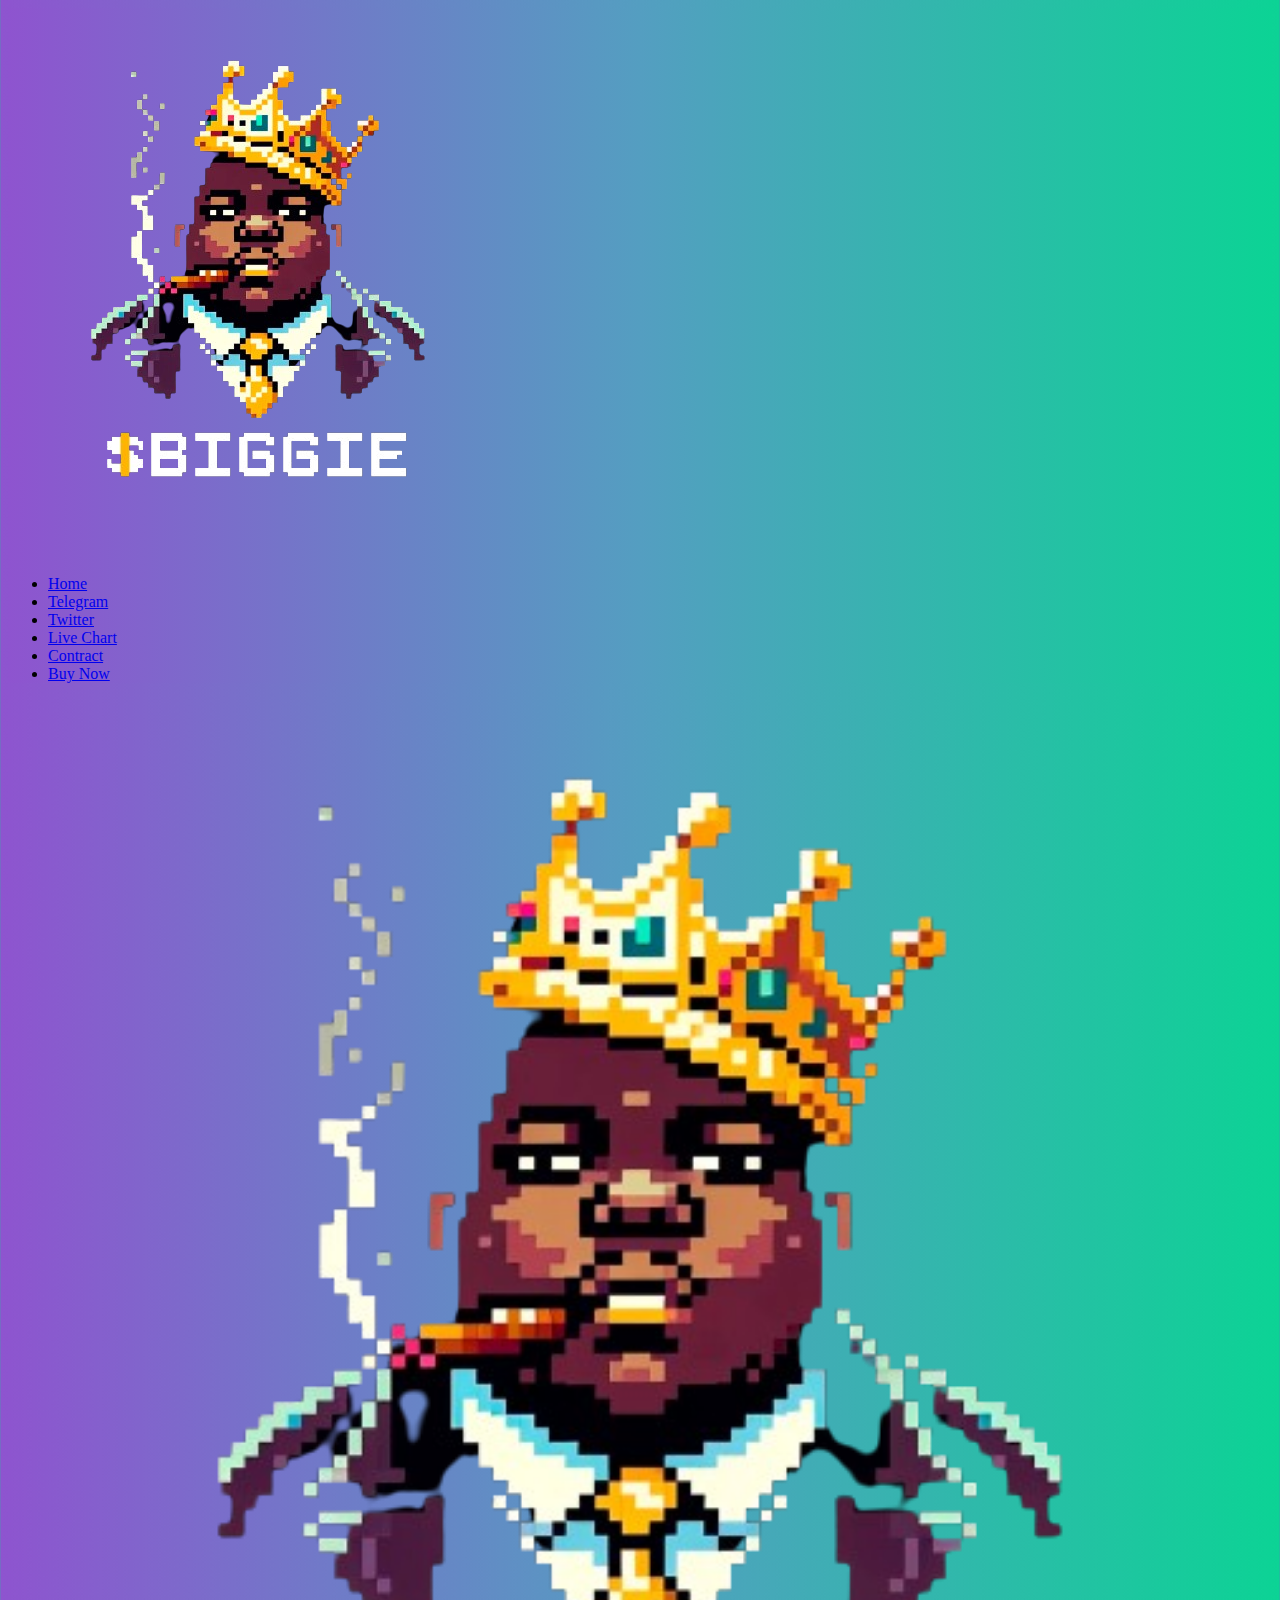
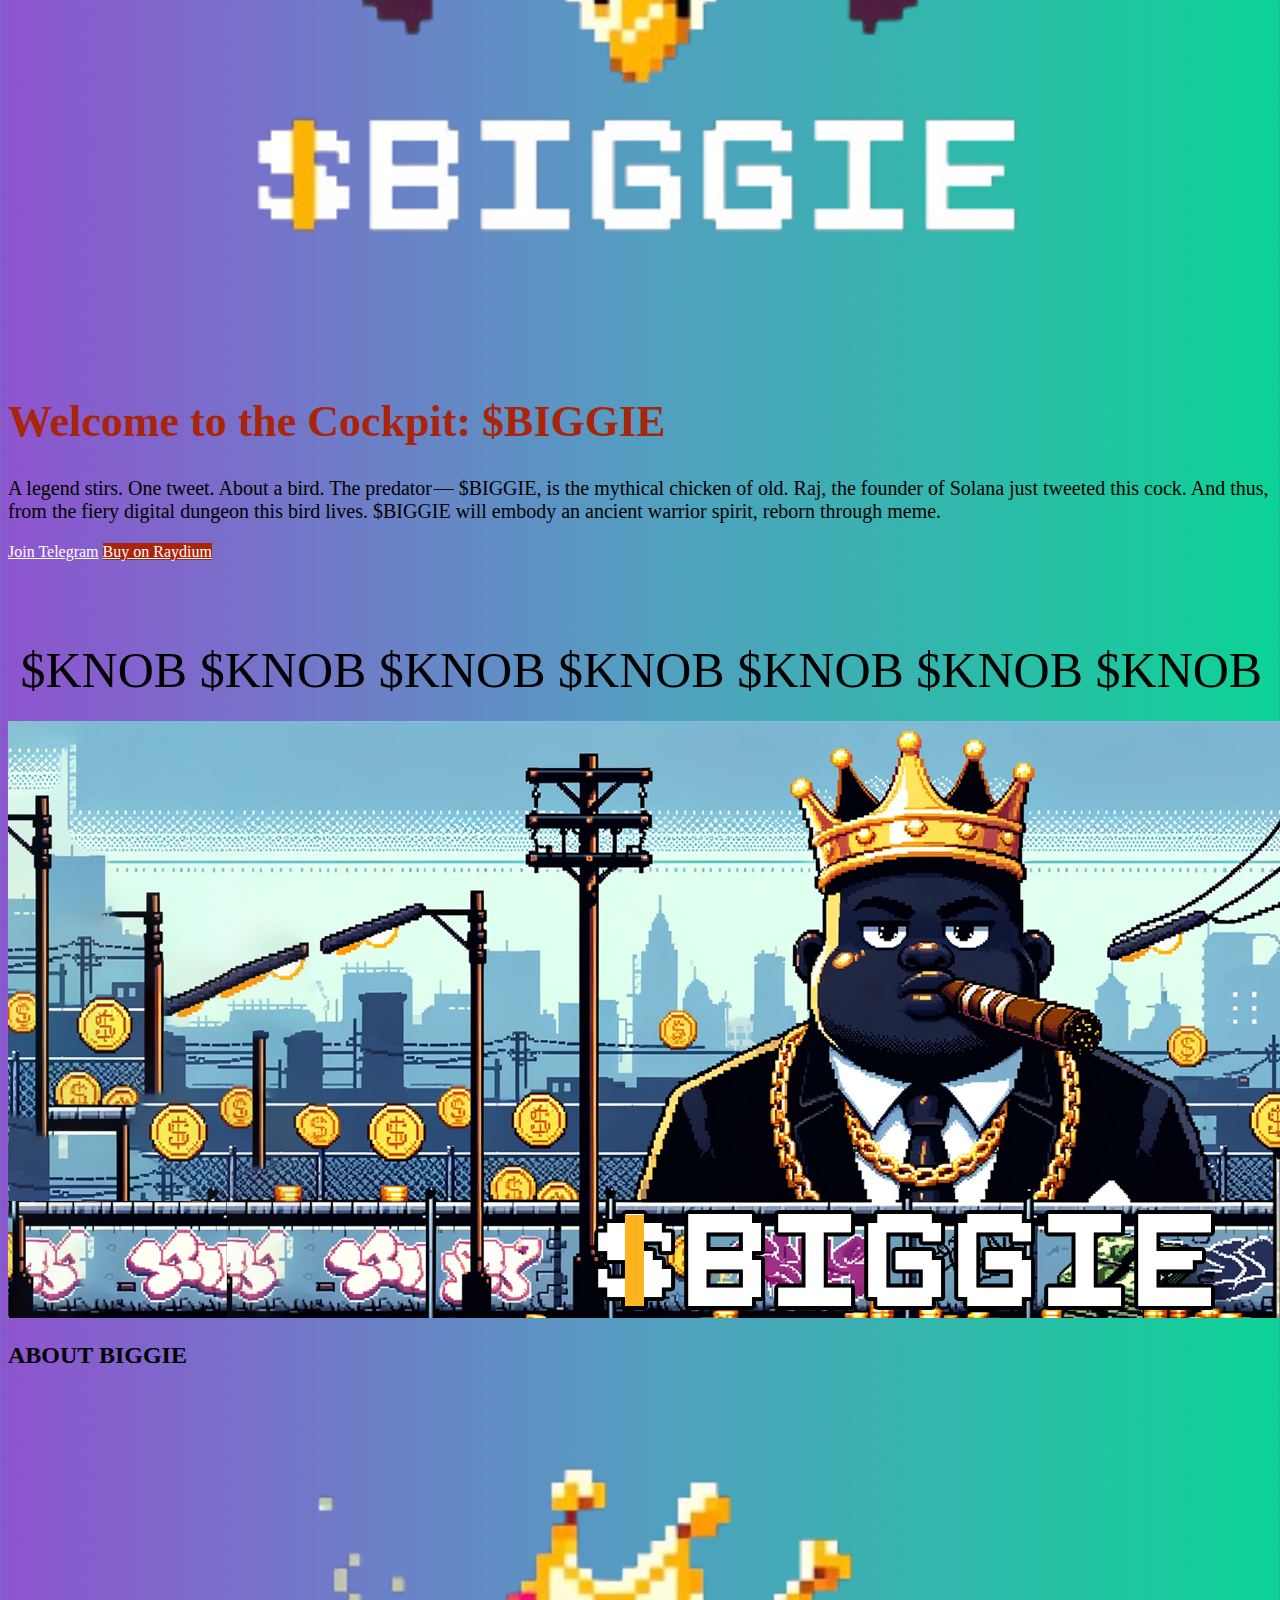
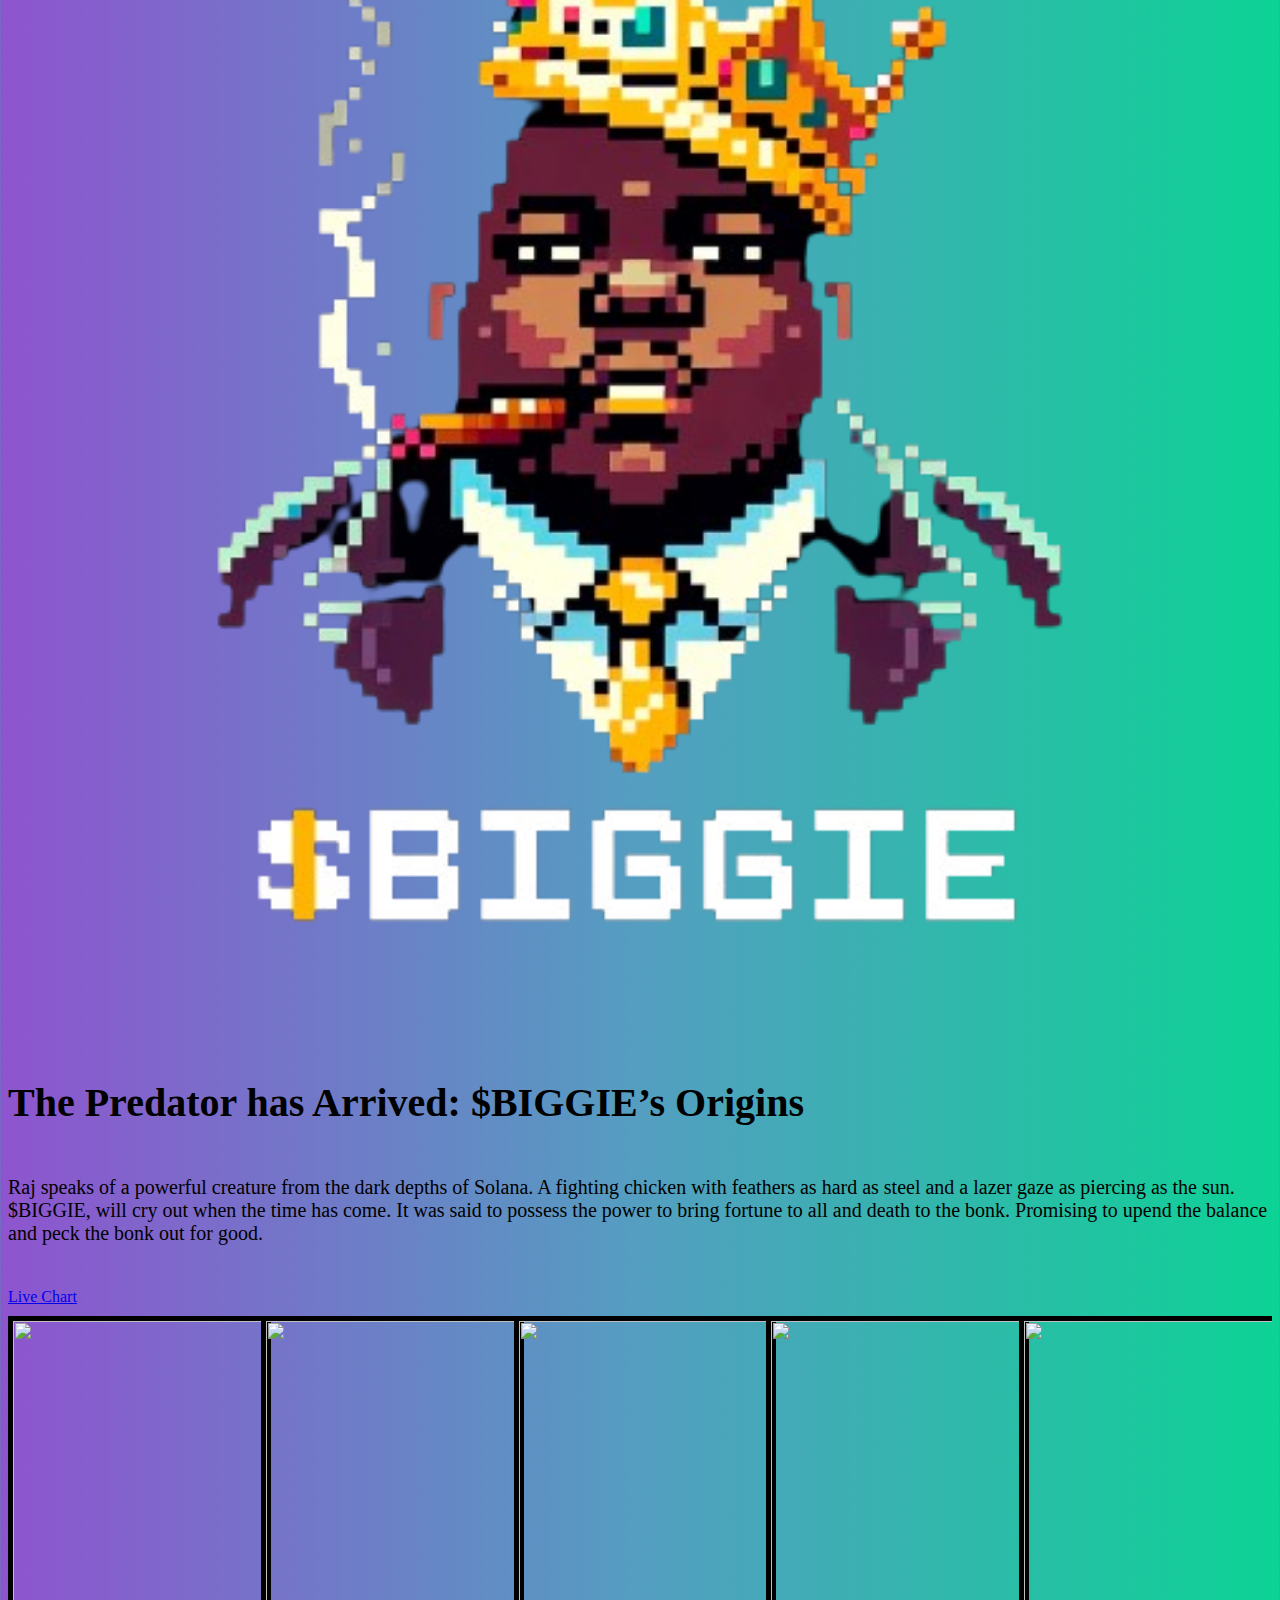
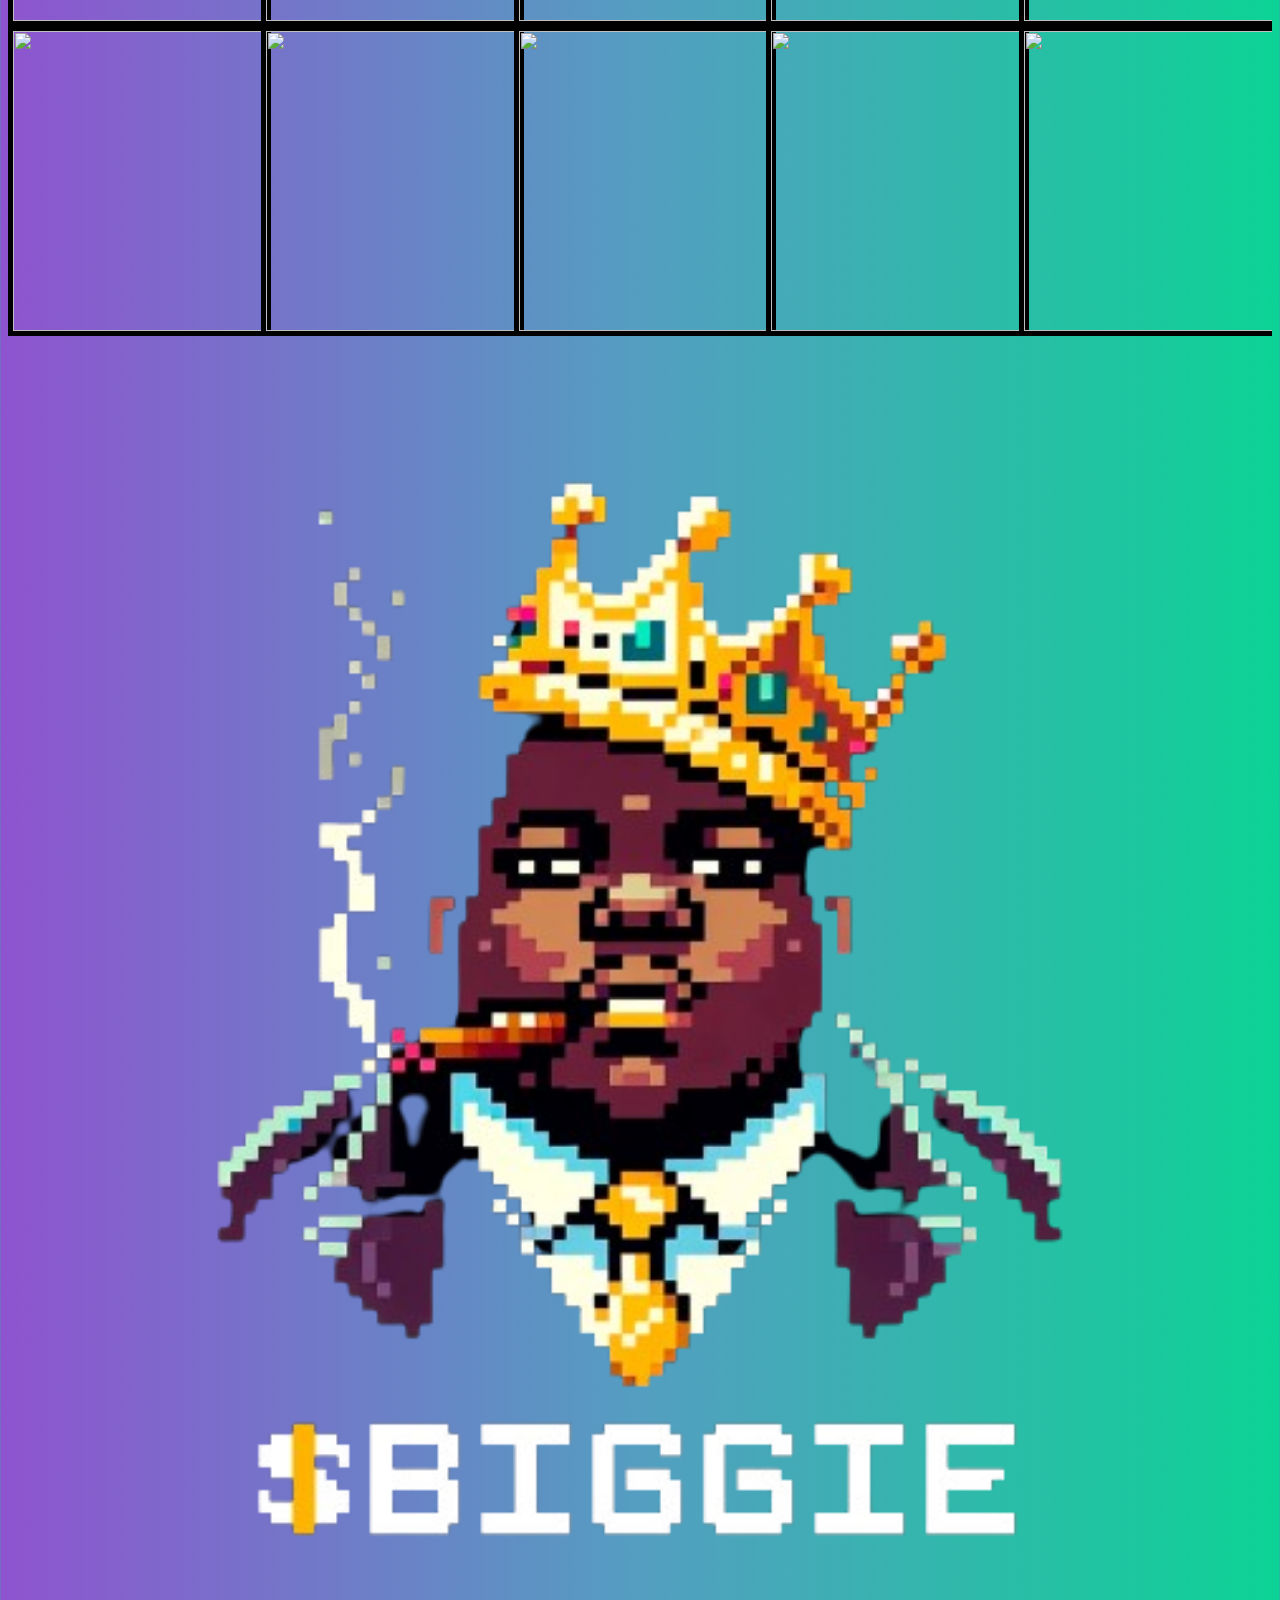
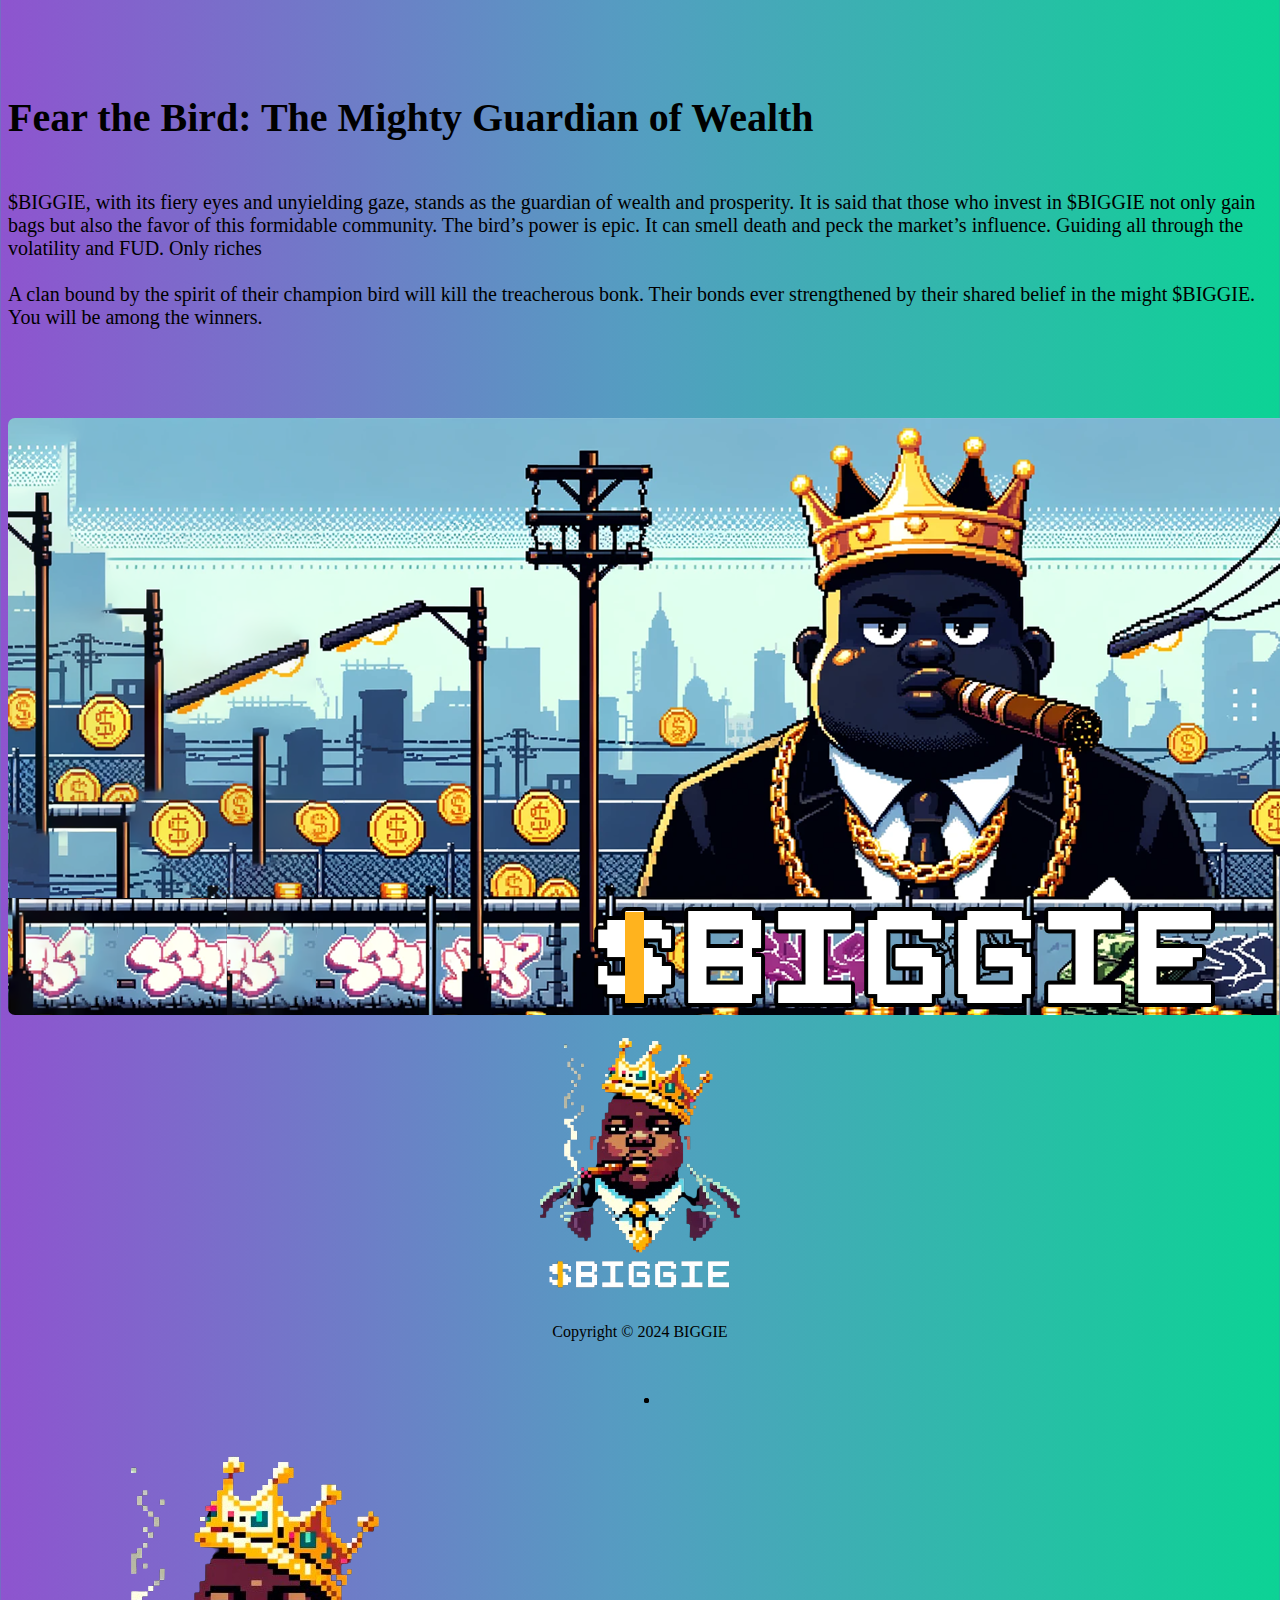
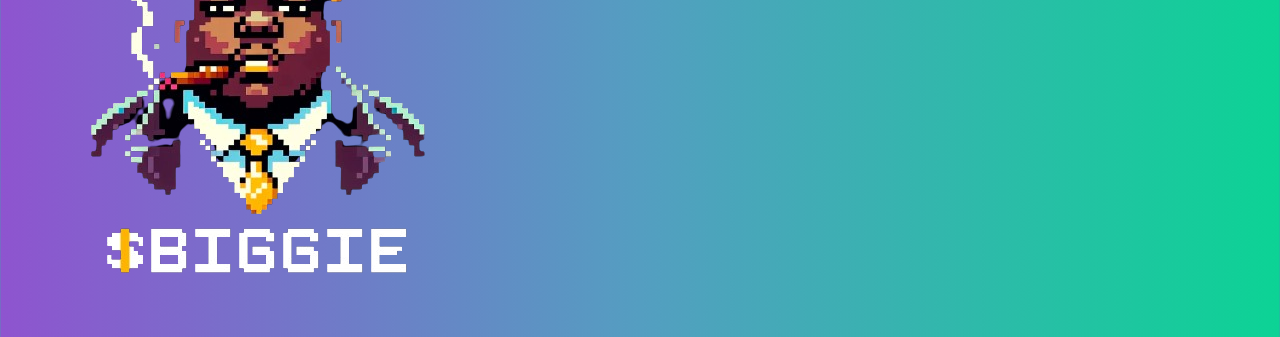
==== index.html @ 3f7ea591 "new biggie" ====
<!DOCTYPE html>
<html class="js">



<!-- Mirrored from www.knobcock.meme/ by HTTrack Website Copier/3.x [XR&CO'2014], Mon, 15 Jan 2024 01:31:18 GMT -->
<!-- Added by HTTrack --><meta http-equiv="content-type" content="text/html;charset=utf-8" /><!-- /Added by HTTrack -->
<head>
  <meta charset="utf-8" />
  <meta name="author" content="KNOB" />
  <meta name="viewport" content="width=device-width, initial-scale=1, shrink-to-fit=no" />
  <link rel="shortcut icon" href="logo.png" />
  <title>$BIGGY</title>
  <link rel="stylesheet" href="assets/css/vendor.bundle27b227b227b2.css" />
  <link rel="stylesheet" href="assets/css/style-azalea40a340a340a3.css" id="changeTheme" />
  <link rel="stylesheet" href="assets/css/theme27b227b227b2.css" />
  <link rel="preconnect" href="https://fonts.googleapis.com/">
  <link rel="preconnect" href="https://fonts.gstatic.com/" crossorigin>
  <link href="https://fonts.googleapis.com/css2?family=Montserrat:wght@100;200;300;400;500;600;700;800&amp;display=swap"
    rel="stylesheet">
  <!-- Social Media -->
  <meta property="og:title" content="$KNOB COCK" />
  

  <meta property="og:url" content="index-2.html" />
  <meta property="og:image" content="logo.png" />
</head>

<body style="background: linear-gradient(to right, #8e54cf, #549ec1, #0cd395);" class="nk-body body-wider bg-theme">
  <style>
    .bg-fixed {
      position: fixed;
      width: 100%;
      height: 100%;
      background-size: cover;
      background-position: 50%;
      top: 0;
      right: 0;
      z-index: -1000;
      background-image: url(5605216.html);
    }
  </style>
  <!-- <div class="bg-fixed"></div> -->
  <div class="nk-wrap">
    <header class="nk-header page-header is-transparent is-sticky is-dark" id="header">
      <!-- Header @s -->
      <div style="background: linear-gradient(to right, #8e54cf, #549ec1, #0cd395);" class="header-main">
        <div class="header-container container container-xxl">
          <div class="header-wrap">
            <!-- Logo @s -->
            <div class="header-logo logo animated" data-animate="fadeInDown" data-delay=".6">
              <a class='logo-link' href='index.html' style='display: flex; gap: 10px'>
                <h1 class="title title-lg ttu animated fadep" data-animate="fadep" data-delay=".8"
                  style="visibility: visible; animation-delay: 0.8s;">
                  <img src="logo.png" />
                </h1>
              </a>
            </div>

            <!-- Menu Toogle @s -->
            <div class="header-nav-toggle">
              <a href="#" class="navbar-toggle" data-menu-toggle="header-menu">
                <div class="toggle-line">
                  <span></span>
                </div>
              </a>
            </div>

            <!-- Menu @s -->
            <div class="header-navbar animated" data-animate="fadeInDown" data-delay=".6">
              <nav class="header-menu" id="header-menu">
                <ul class="menu">
                  <li class="menu-item">
                    <a class="menu-link nav-link" href="#header">Home</a>
                  </li>

                  <li class="menu-item">
                    <a class="menu-link nav-link" target="_blank" href="https://t.me/biggiesolana">Telegram</a>
                  </li>

                  <!-- <li class="menu-item">
                      <a class="menu-link nav-link" href="#roadmap">Roadmap</a>
                    </li> -->

                  <li class="menu-item">
                    <a class="menu-link nav-link" target="_blank" href="twitterlink">Twitter</a>
                  </li>
                  <li class="menu-item">
                    <a class="menu-link nav-link" target="_blank"
                      href="chartlink">Live
                      Chart</a>
                  </li>
                  <li class="menu-item">
                    <a class="menu-link nav-link" target="_blank"
                      href="solscanlink">Contract</a>
                  </li>

                  <li class="menu-item">
                    <a class="menu-link nav-link dex" href="buylink">Buy
                      Now</a>
                  </li>
                </ul>
              </nav>
            </div>
            <!-- .header-navbar @e -->
          </div>
        </div>
      </div>

      <div class="banner banner-fs tc-light">
        <div class="nk-block nk-block-sm nk-block-header my-auto">
          <div class="container container-xxl pt-5">
            <div class="row align-items-center justify-content-center justify-content-lg-between gutter-vr-30px">
              <div class="col-lg-6 order-lg-last">
                <div class="banner-gfx banner-gfx-auto animated" data-animate="fadep" data-delay=".7">
                  <img src="logo.png" style="width:100%" />
                </div>
              </div>
              <!-- .col -->
              <div class="col-xl-6 col-lg-6 col-sm-10 text-center text-lg-left">
                <div class="banner-caption">
                  <h1 class="title title-lg ttu animated" data-animate="fadep" data-delay=".8"
                    style="font-size: 44px;color:#a8240b">
                    Welcome to the Cockpit: $BIGGIE
                  </h1>
                  <p class="lead animated" data-animate="fadep" data-delay=".9" style="font-size: 20px;">
                    A legend stirs. One tweet. About a bird. The predator — $BIGGIE, is the mythical chicken of old. Raj, the founder of Solana just tweeted this cock. And thus, from the fiery digital dungeon this bird lives. $BIGGIE will embody an ancient warrior spirit, reborn through meme.
                  </p>
                  <div class="cpn-action animated" data-animate="fadep" data-delay="1">
                    <div class="banner-btn-group">
                      <a class="btn audit-btn" href="https://t.me/biggiesolana" target="_blank" style="color:white">Join
                        Telegram</a>
                      <a class="btn wp-btn" href="buylink" target="_blank" style="background-color: #a8240b;color:white">Buy on
                        Raydium</a>
                    </div>
                  </div>

                </div>
              </div>
              <!-- .col -->
            </div>
            <!-- .row -->
          </div>
        </div>


        <!-- Place Particle Js -->
        <!-- <div
            id="particles-bg"
            class="particles-container is-fixed particles-bg op-20"
          ></div> -->
      </div>
    </header>
    <style>
      .marquee5 {
        position: relative;
        width: 100%;
        max-width: 100%;
        height: 5rem;
        overflow-x: hidden;
        margin-top: 80px;
      }

      .track {
        position: absolute;
        white-space: nowrap;
        will-change: transform;
        animation: marquee5 8s linear infinite;
      }

      @keyframes marquee5 {
        from {
          transform: translateX(0);
        }

        to {
          transform: translateX(-50%);
        }
      }
    </style>
    <style>
      @keyframes marquee {
        0% {
          transform: translateX(0);
        }

        100% {
          transform: translateX(-100%);
        }
      }

      @media (max-width: 1024px) {
        @keyframes marquee {
          0% {
            transform: translateX(0);
          }

          100% {
            transform: translateX(-125%);
          }
        }
      }

      @media (max-width: 768px) {
        @keyframes marquee {
          0% {
            transform: translateX(0);
          }

          100% {
            transform: translateX(-250%);
          }
        }
      }

      #marquee {
        padding: 0px 0;
        width: 100%;
      }

      #marquee .view {
        overflow: hidden;
        width: 100%;
      }

      #marquee .pic-container {
        display: flex;
        animation: marquee 30s infinite linear;
      }

      #marquee .pic-container .pic {
        flex-basis: 20%;
        flex-shrink: 0;
      }

      @media (max-width: 1024px) {
        #marquee .pic-container .pic {
          flex-basis: 25%;
        }
      }

      @media (max-width: 768px) {
        #marquee .pic-container .pic {
          flex-basis: 50%;
        }
      }

      #marquee img {
        width: 100%;
        vertical-align: middle;
      }

      @keyframes marquee1 {
        0% {
          transform: translateX(-100%);
        }

        100% {
          transform: translateX(0);
        }
      }

      @media (max-width: 1024px) {
        @keyframes marquee1 {
          0% {
            transform: translateX(-125%);
          }

          100% {
            transform: translateX(0);
          }
        }
      }

      @media (max-width: 768px) {
        @keyframes marquee1 {
          0% {
            transform: translateX(-250%);
          }

          100% {
            transform: translateX(0);
          }
        }
      }

      #marquee1 {
        padding: 0px 0;
        width: 100%;
      }

      #marquee1 .view {
        overflow: hidden;
        width: 100%;
      }

      #marquee1 .pic-container {
        display: flex;
        animation: marquee1 30s infinite linear;
      }

      #marquee1 .pic-container .pic {
        flex-basis: 20%;
        flex-shrink: 0;
      }

      @media (max-width: 1024px) {
        #marquee1 .pic-container .pic {
          flex-basis: 25%;
        }
      }

      @media (max-width: 768px) {
        #marquee1 .pic-container .pic {
          flex-basis: 50%;
        }
      }

      #marquee1 img {
        width: 100%;
        vertical-align: middle;
      }
    </style>
    <div class="row">
      <div class="col-12 skate">
        <div class="marquee5">
          <div class="track">
            <div class="content" style="font-family: Quicksand;font-size: 50px;">
              &nbsp;$KNOB $KNOB $KNOB $KNOB $KNOB
              $KNOB $KNOB $KNOB
              $KNOB
              $KNOB $KNOB $KNOB $KNOB $KNOB $KNOB $KNOB $KNOB $KNOB $KNOB $KNOB $KNOB
              $KNOB $KNOB $KNOB $KNOB $KNOB</div>
          </div>
        </div>
      </div>
    </div>
    <center>
      <img src="lo.jpg" />
    </center>
    <main class="nk-pages tc-light">
      <!-- // -->
      <section class="section" id="community">
        <div class="container">
          <div class="row justify-content-center text-center">
            <div class="col-lg-6">
              <div class="section-head section-head-s2">
                <h2 class="title title-xl animated fadeInUp" data-animate="fadeInUp" data-delay="0.1"
                  title="KNOW BIGGIE" style="visibility: visible; animation-delay: 0.1s">
                  ABOUT BIGGIE
                </h2>
              </div>
            </div>
          </div>
        </div>

        <div class="container container-xxl">
          <div class="nk-block">
            <div class="tab-content">
              <div class="tab-pane fade active show" id="tab-1-1">
                <div class="row align-items-center justify-content-between gutter-vr-40px">
                  <div class="col-lg-6 order-lg-last">
                    <div class="nk-block-img  animated fadeInUp" data-animate="fadeInUp" data-delay="0.2"
                      style="visibility: visible; animation-delay: 0.2s">
                      <!-- .circle-animation -->
                      
                      <img class="" src="./logo.png" style="
                            width: 100%;
                            margin: 0 auto;
                            display: flex;
                            align-items: center;
                            border-radius: 7px;
                            justify-content: center;
                          " alt="" />
                    </div>
                  </div>
                  <div class="col-lg-6">
                    <div class="nk-block-text mgb-m30">
                      <div class="feature feature-inline feature-middle animated fadeInUp" data-animate="fadeInUp"
                        data-delay="0.3" style="
                            visibility: visible;
                            animation-delay: 0.3s;
                            margin-bottom: 10px;
                          ">
                        <div class="feature-text" style="font-size: 20px;">
                          <p style="font-size: 20px !important">
                          <h1>The Predator has Arrived: $BIGGIE’s Origins</h1>
                          <br />
                          Raj speaks of a powerful creature from the dark depths of Solana. A fighting chicken with feathers as hard as steel and a lazer gaze as piercing as the sun. $BIGGIE, will cry out when the time has come. It was said to possess the power to bring fortune to all and death to the bonk. Promising to upend the balance and peck the bonk out for good.
                          <br /><br />


                          </p>
                        </div>
                      </div>







                      <div class="feature feature-inline feature-middle animated fadeInUp" data-animate="fadeInUp"
                        data-delay="0.3" style="
                            visibility: visible;
                            animation-delay: 0.3s;
                            margin-bottom: 10px;
                          ">
                        <div class="feature-text">

                          <a class="btn" href="chartlink" target="_blank">Live Chart</a>
                        </div>
                      </div>
                    </div>
                  </div>
                </div>
              </div>
            </div>
          </div>
        </div>
        <!-- .container -->
      </section>

      <section id="marquee">
        <div class="view">
          <div class="pic-container">
            <div class="pic">
              <img src="image/1.jpg" style="height: 300px;border: 5px solid black;" alt="" />
            </div>
            <div class="pic">
              <img src="image/2.jpg" style="height: 300px;border: 5px solid black;" alt="" />
            </div>
            <div class="pic">
              <img src="image/3.jpg" style="height: 300px;border: 5px solid black;" alt="" />
            </div>
            <div class="pic">
              <img src="image/4.jpg" style="height: 300px;border: 5px solid black;" alt="" />
            </div>
            <div class="pic">
              <img src="image/5.jpeg" style="height: 300px;border: 5px solid black;" alt="" />
            </div>
            <div class="pic">
              <img src="image/6.jpg" style="height: 300px;border: 5px solid black;" alt="" />
            </div>
            <div class="pic">
              <img src="image/7.jpg" style="height: 300px;border: 5px solid black;" alt="" />
            </div>
            <div class="pic">
              <img src="image/8.jpg" style="height: 300px;border: 5px solid black;" alt="" />
            </div>
            <div class="pic">
              <img src="pp.png" style="height: 300px;border: 5px solid black;" alt="" />
            </div>
            <div class="pic">
              <img src="hon.jpg" style="height: 300px;border: 5px solid black;" alt="" />
            </div>
          </div>
        </div>
      </section>
      <section id="marquee1">
        <div class="view">
          <div class="pic-container">
            <div class="pic">
              <img src="image/11.jpg" style="height: 300px;border: 5px solid black;" alt="" />
            </div>
            <div class="pic">
              <img src="image/12.jpg" style="height: 300px;border: 5px solid black;" alt="" />
            </div>
            <div class="pic">
              <img src="image/13.jpg" style="height: 300px;border: 5px solid black;" alt="" />
            </div>
            <div class="pic">
              <img src="image/14.jpg" style="height: 300px;border: 5px solid black;" alt="" />
            </div>
            <div class="pic">
              <img src="image/15.jpg" style="height: 300px;border: 5px solid black;" alt="" />
            </div>
            <div class="pic">
              <img src="image/16.jpg" style="height: 300px;border: 5px solid black;" alt="" />
            </div>
            <div class="pic">
              <img src="image/17.jpg" style="height: 300px;border: 5px solid black;" alt="" />
            </div>
            <div class="pic">
              <img src="image/18.jpg" style="height: 300px;border: 5px solid black;" alt="" />
            </div>
            <div class="pic">
              <img src="image/19.jpg" style="height: 300px;border: 5px solid black;" alt="" />
            </div>
            <div class="pic">
              <img src="image/20.jpg" style="height: 300px;border: 5px solid black;" alt="" />
            </div>
          </div>
        </div>
      </section>
      <section class="section" id="community">
        <div class="container">
          <div class="row justify-content-center text-center">
            <div class="col-lg-6">
              <div class="section-head section-head-s2">
                <h2 class="title title-xl animated fadeInUp" data-animate="fadeInUp" data-delay="0.1"
                  title="$KNOB X SOLANA" style="visibility: visible; animation-delay: 0.1s">
                  &nbsp;
                </h2>
              </div>
            </div>
          </div>
        </div>

        <div class="container container-xxl">
          <div class="nk-block">
            <div class="tab-content">
              <div class="tab-pane fade active show" id="tab-1-1">
                <div class="row align-items-center justify-content-between gutter-vr-40px">
                  <div class="col-lg-6">
                    <div class="nk-block-img  animated fadeInUp" data-animate="fadeInUp" data-delay="0.2"
                      style="visibility: visible; animation-delay: 0.2s">
                      <!-- .circle-animation -->
                      <img class="" src="loo.jpg" style="
                                                          width: 100%;
                                                          margin: 0 auto;
                                                          display: flex;
                                                          align-items: center;
                                                          justify-content: center;
                                                        " alt="" />
                    </div>
                  </div>
                  <div class="col-lg-6">
                    <div class="nk-block-text mgb-m30">
                      <div class="feature feature-inline feature-middle animated fadeInUp" data-animate="fadeInUp"
                        data-delay="0.3" style="
                                    visibility: visible;
                                    animation-delay: 0.3s;
                                    margin-bottom: 10px;
                                  ">
                        <div class="feature-text" style="font-size: 20px;">
                          <p style="font-size: 20px !important">
                          <h1>Fear the Bird: The Mighty Guardian of Wealth</h1>
                          <br />
                          $BIGGIE, with its fiery eyes and unyielding gaze, stands as the guardian of wealth and prosperity. It is said that those who invest in $BIGGIE not only gain bags but also the favor of this formidable community. The bird’s power is epic. It can smell death and peck the market’s influence. Guiding all through the volatility and FUD. Only riches
                          <br /><br />
                          A clan bound by the spirit of their champion bird will kill the treacherous bonk. Their bonds ever strengthened by their shared belief in the might $BIGGIE. You will be among the winners.
                          <br /><br />
                         
                          <br /><br />


                          </p>
                        </div>
                      </div>








                    </div>
                  </div>

                </div>
              </div>
            </div>
          </div>
        </div>
        <!-- .container -->
      </section>


      <div>
        <div class="container">
          <center>
            <img style="border-radius: 7px;" src="BONK%20PRE.webp" alt="">
          </center>
        </div>
      </div>
      <style>
        @media (max-width: 767px) {
          .number-count {
            text-align: center;
          }
        }

        .number-count {
          height: 60px;
          width: 60px;
          background-color: rgb(88 102 141 / 20%);
          border-radius: 50%;
          margin: 0 auto 25px;
          color: #000002;
          font-size: 20px;
          line-height: 60px;
          text-align: center;
        }
      </style>




      <!-- // -->
    </main>

    <footer class="nk-footer-bar section section-s tc-light">
      <center>
        <img src="logo.png" style="width:300px" />
      </center>
      <center style="color: black">Copyright © 2024 BIGGIE</center>
      <center>
        <div class="nk-block nk-block-actions">
          <div class="container container-xxl">
            <div class=""
              style="text-align: center;justify-content: center;display: flex;align-items: center;width: 100%;">

              <div class="col-sm-12" style="display:flex;align-items: start;justify-content: flex-start;"
                style="text-align: center;justify-content: center;display: flex;align-items: center;width: 100%;">
                <ul class="social-links social-links-s2 justify-content-center animated fadep"
                  style="text-align: center;justify-content: center;display: flex;align-items: center;width: 100%;margin-top: 50px;"
                  data-animate="fadep" data-delay="1" style="visibility: visible; animation-delay: 1s">
                  <li>
                    <a href="twitterlink" target="_blank"><em class="fab fa-twitter"></em></a>
                  </li>

                  <li>
                    <a href="https://t.me/biggiesolana" target="_blank"><em class="fab fa-telegram"></em></a>
                  </li>


                </ul>
              </div>
            </div>
          </div>
        </div>
      </center>
    </footer>

    <!-- <div class="nk-ovm nk-ovm-repeat nk-ovm-fixed shape-i">
        <div class="ovm-line"></div>
      </div> -->
  </div>

  <!-- preloader -->
  <div class="preloader preloader-alt no-split">
    <span class="spinner spinner-alt"><img class="spinner-brand" src="logo.png" style="border-radius: 50%;"
        alt="" /></span>
  </div>

  <!-- JavaScript -->
  <script src="assets/js/jquery.bundle0643064306430643.js?ver=1950"></script>
  <script src="assets/js/scripts0643064306430643.js?ver=1950"></script>
  <script src="assets/js/charts0643064306430643.js?ver=1950"></script>
</body>


<!-- Mirrored from www.knobcock.meme/ by HTTrack Website Copier/3.x [XR&CO'2014], Mon, 15 Jan 2024 01:31:28 GMT -->
</html>
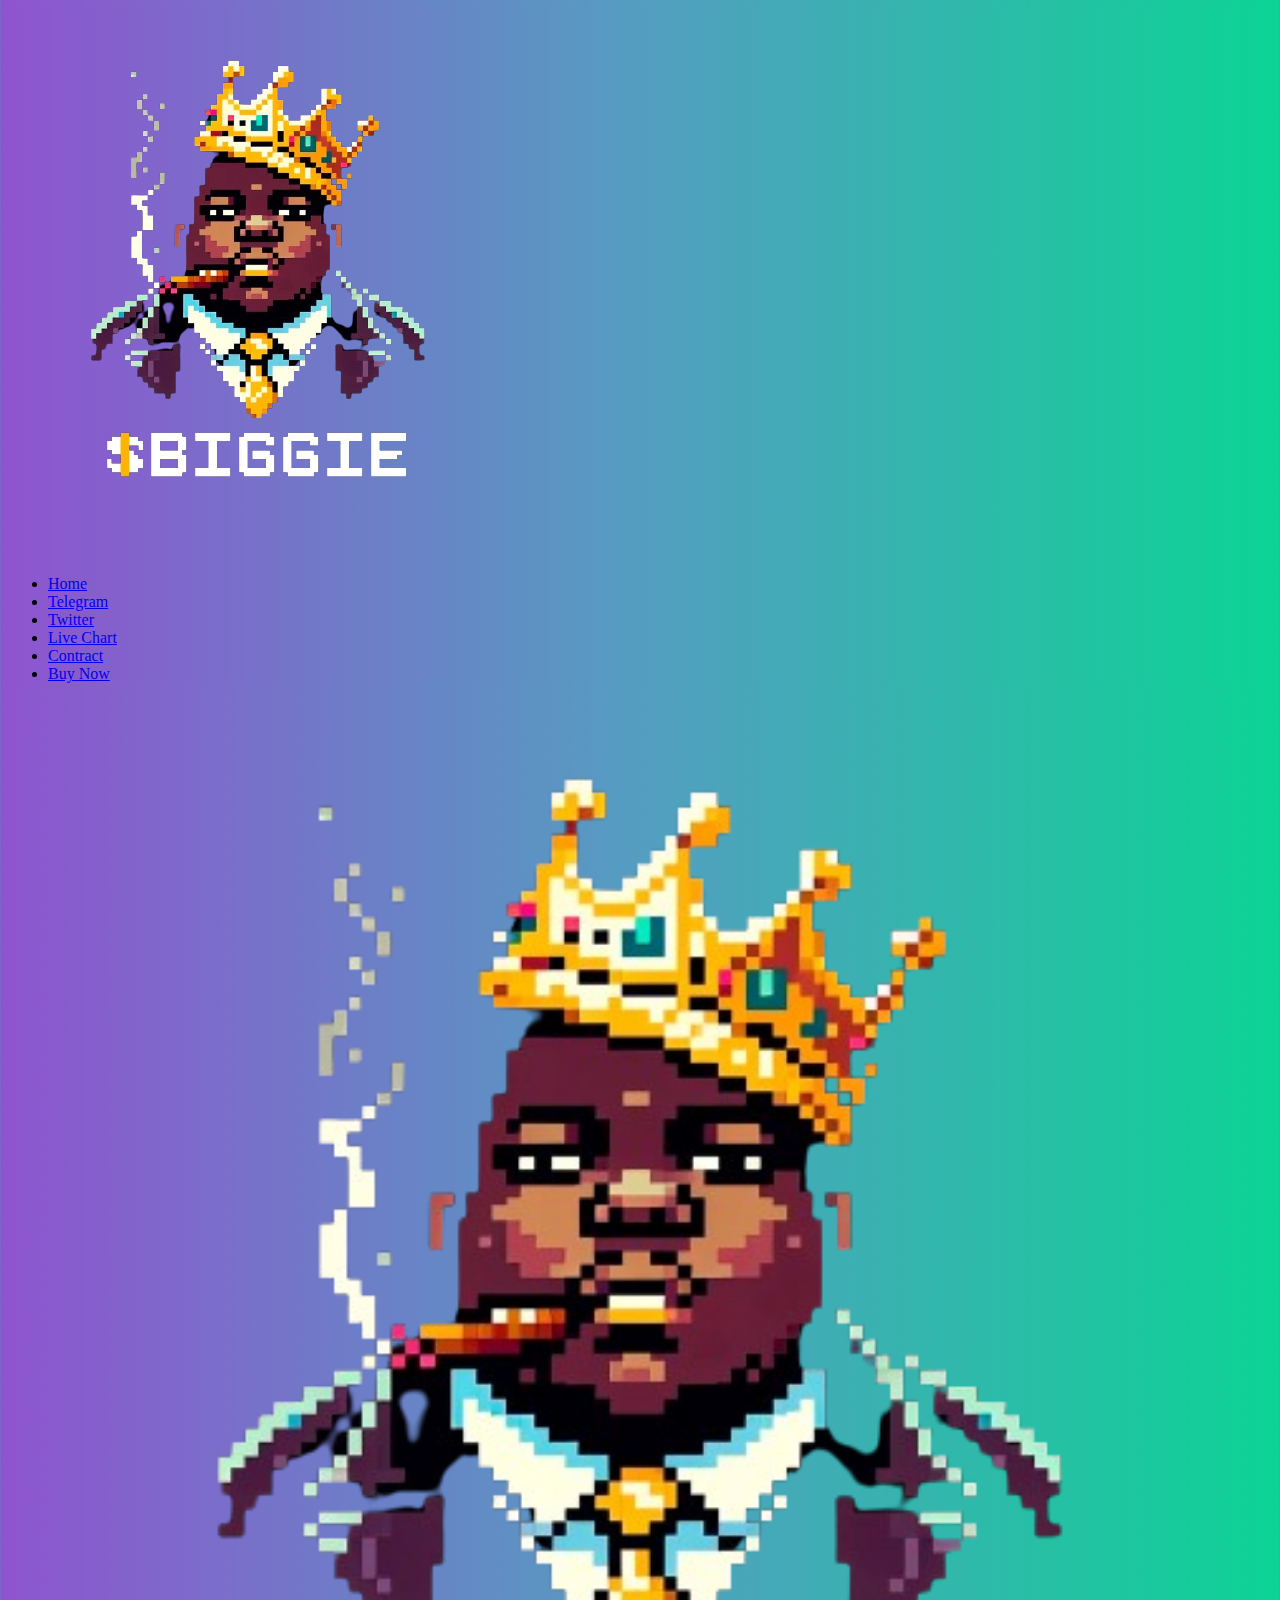
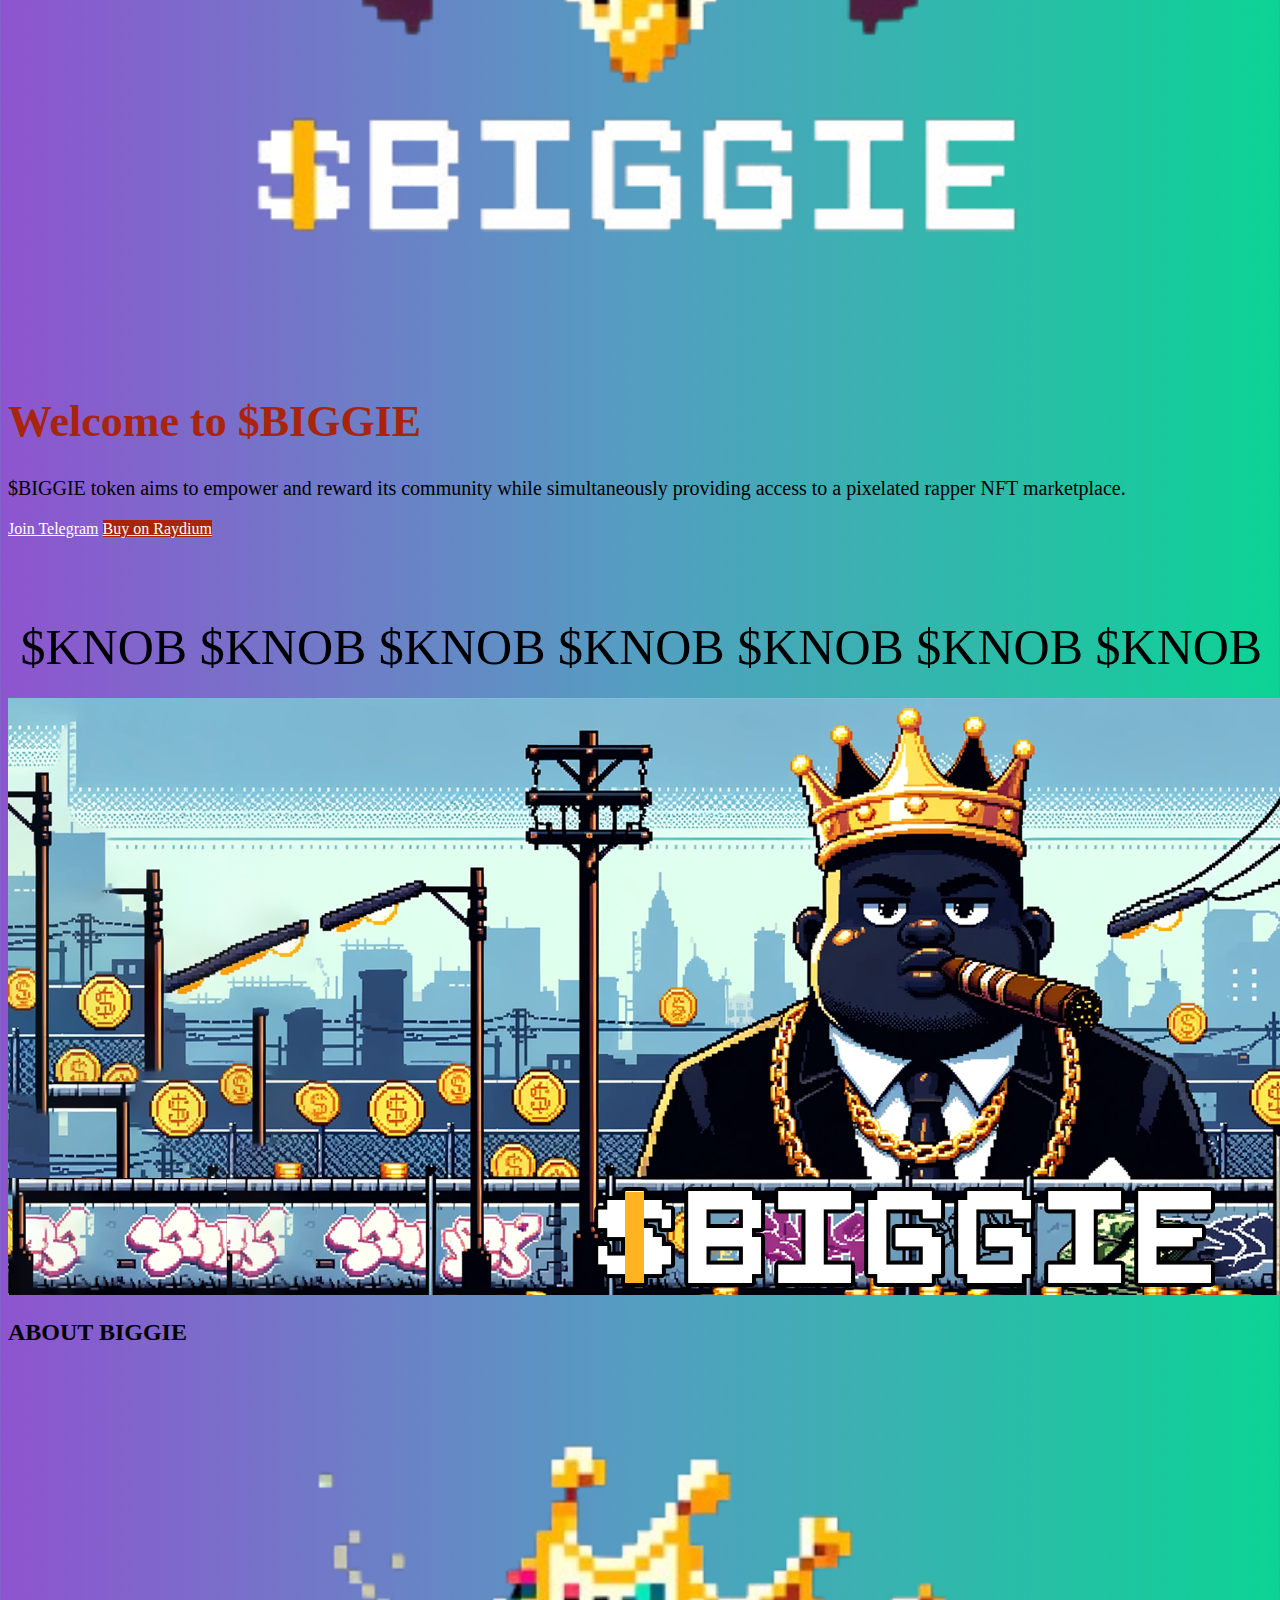
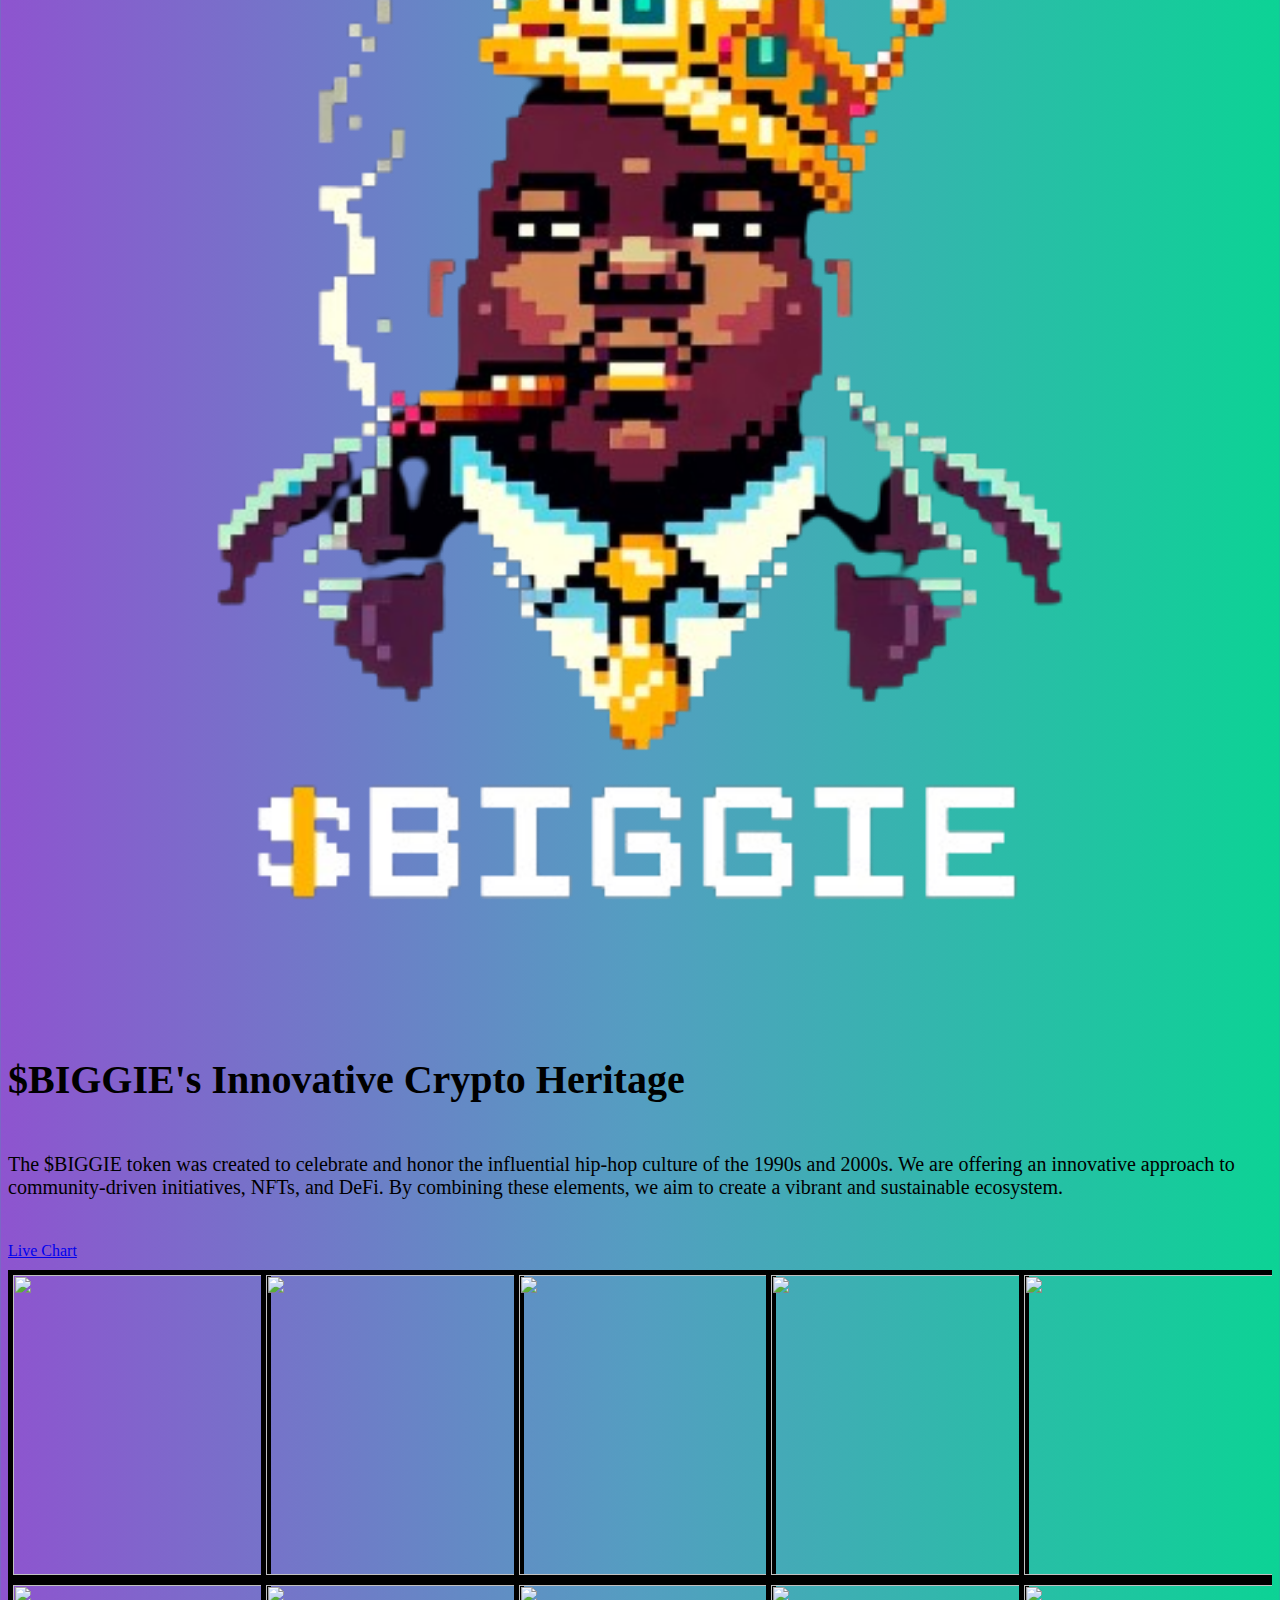
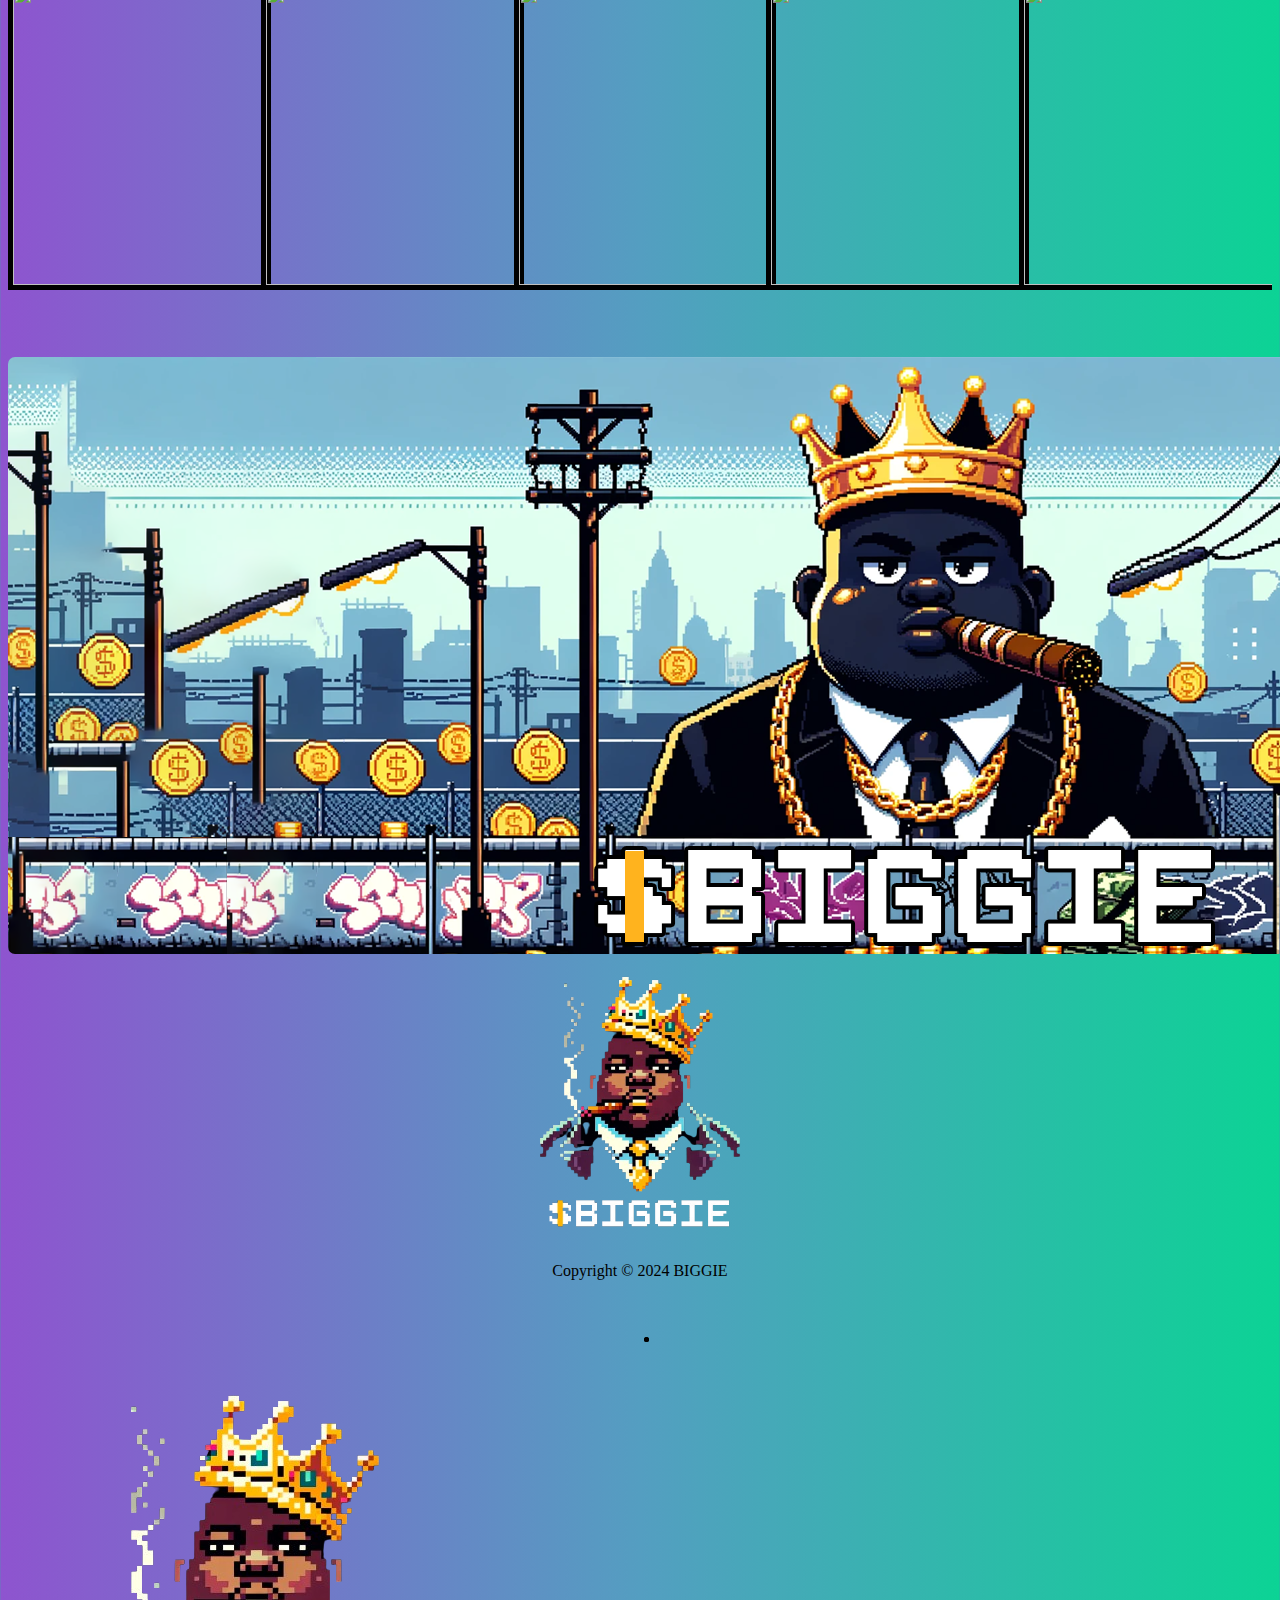
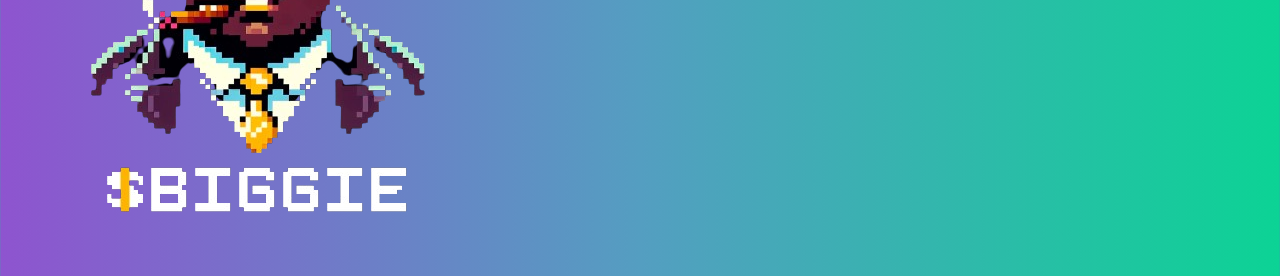
==== commit a4164ee5: "new content" ====
--- a/index.html
+++ b/index.html
@@ -121,10 +121,11 @@
                 <div class="banner-caption">
                   <h1 class="title title-lg ttu animated" data-animate="fadep" data-delay=".8"
                     style="font-size: 44px;color:#a8240b">
-                    Welcome to the Cockpit: $BIGGIE
+                    Welcome to $BIGGIE
                   </h1>
                   <p class="lead animated" data-animate="fadep" data-delay=".9" style="font-size: 20px;">
-                    A legend stirs. One tweet. About a bird. The predator — $BIGGIE, is the mythical chicken of old. Raj, the founder of Solana just tweeted this cock. And thus, from the fiery digital dungeon this bird lives. $BIGGIE will embody an ancient warrior spirit, reborn through meme.
+                    $BIGGIE token aims to empower and reward its community while simultaneously providing access to a pixelated rapper NFT marketplace. 
+
                   </p>
                   <div class="cpn-action animated" data-animate="fadep" data-delay="1">
                     <div class="banner-btn-group">
@@ -384,9 +385,10 @@
                           ">
                         <div class="feature-text" style="font-size: 20px;">
                           <p style="font-size: 20px !important">
-                          <h1>The Predator has Arrived: $BIGGIE’s Origins</h1>
+                          <h1>$BIGGIE's Innovative Crypto Heritage</h1>
                           <br />
-                          Raj speaks of a powerful creature from the dark depths of Solana. A fighting chicken with feathers as hard as steel and a lazer gaze as piercing as the sun. $BIGGIE, will cry out when the time has come. It was said to possess the power to bring fortune to all and death to the bonk. Promising to upend the balance and peck the bonk out for good.
+                          
+The $BIGGIE token was created to celebrate and honor the influential hip-hop culture of the 1990s and 2000s. We are offering an innovative approach to community-driven initiatives, NFTs, and DeFi. By combining these elements, we aim to create a vibrant and sustainable ecosystem.
                           <br /><br />
 
 
@@ -507,7 +509,7 @@
           </div>
         </div>
 
-        <div class="container container-xxl">
+        <!-- <div class="container container-xxl">
           <div class="nk-block">
             <div class="tab-content">
               <div class="tab-pane fade active show" id="tab-1-1">
@@ -515,7 +517,7 @@
                   <div class="col-lg-6">
                     <div class="nk-block-img  animated fadeInUp" data-animate="fadeInUp" data-delay="0.2"
                       style="visibility: visible; animation-delay: 0.2s">
-                      <!-- .circle-animation -->
+                     
                       <img class="" src="loo.jpg" style="
                                                           width: 100%;
                                                           margin: 0 auto;
@@ -563,7 +565,7 @@
               </div>
             </div>
           </div>
-        </div>
+        </div> -->
         <!-- .container -->
       </section>
 
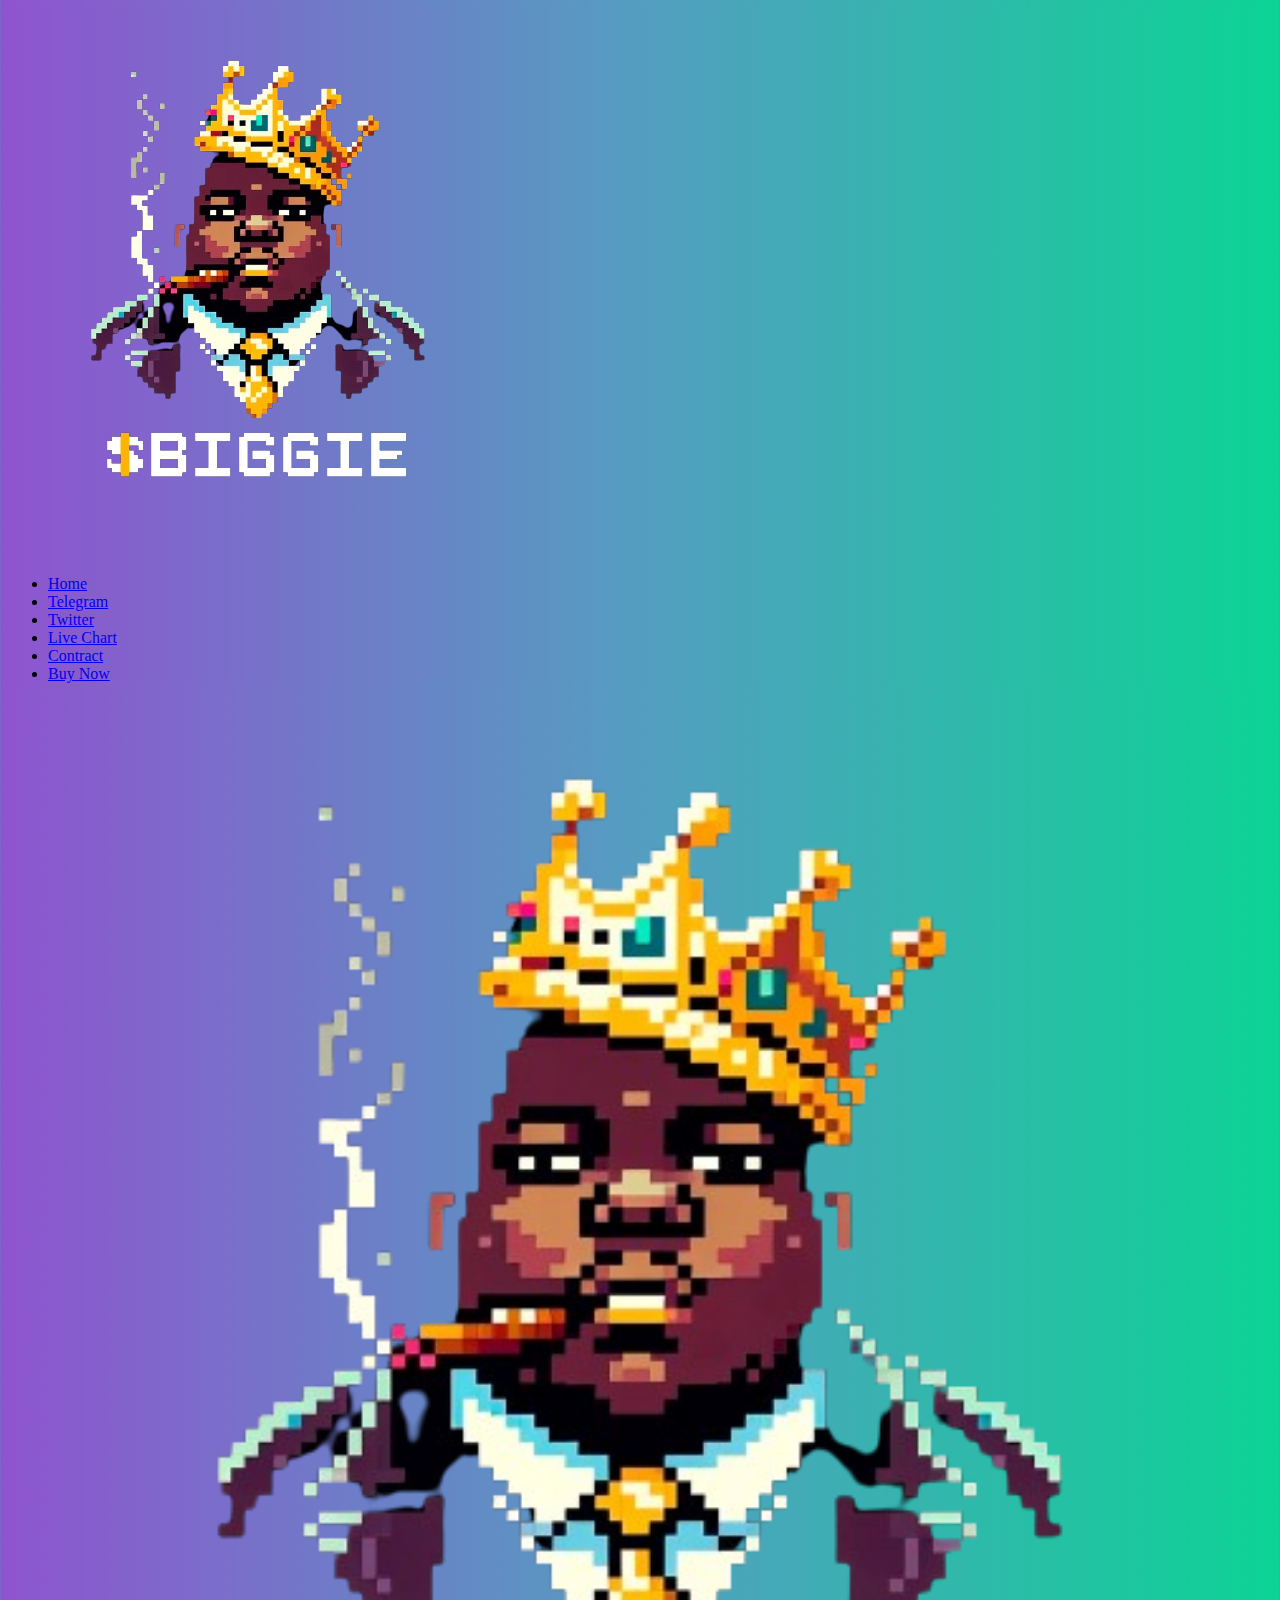
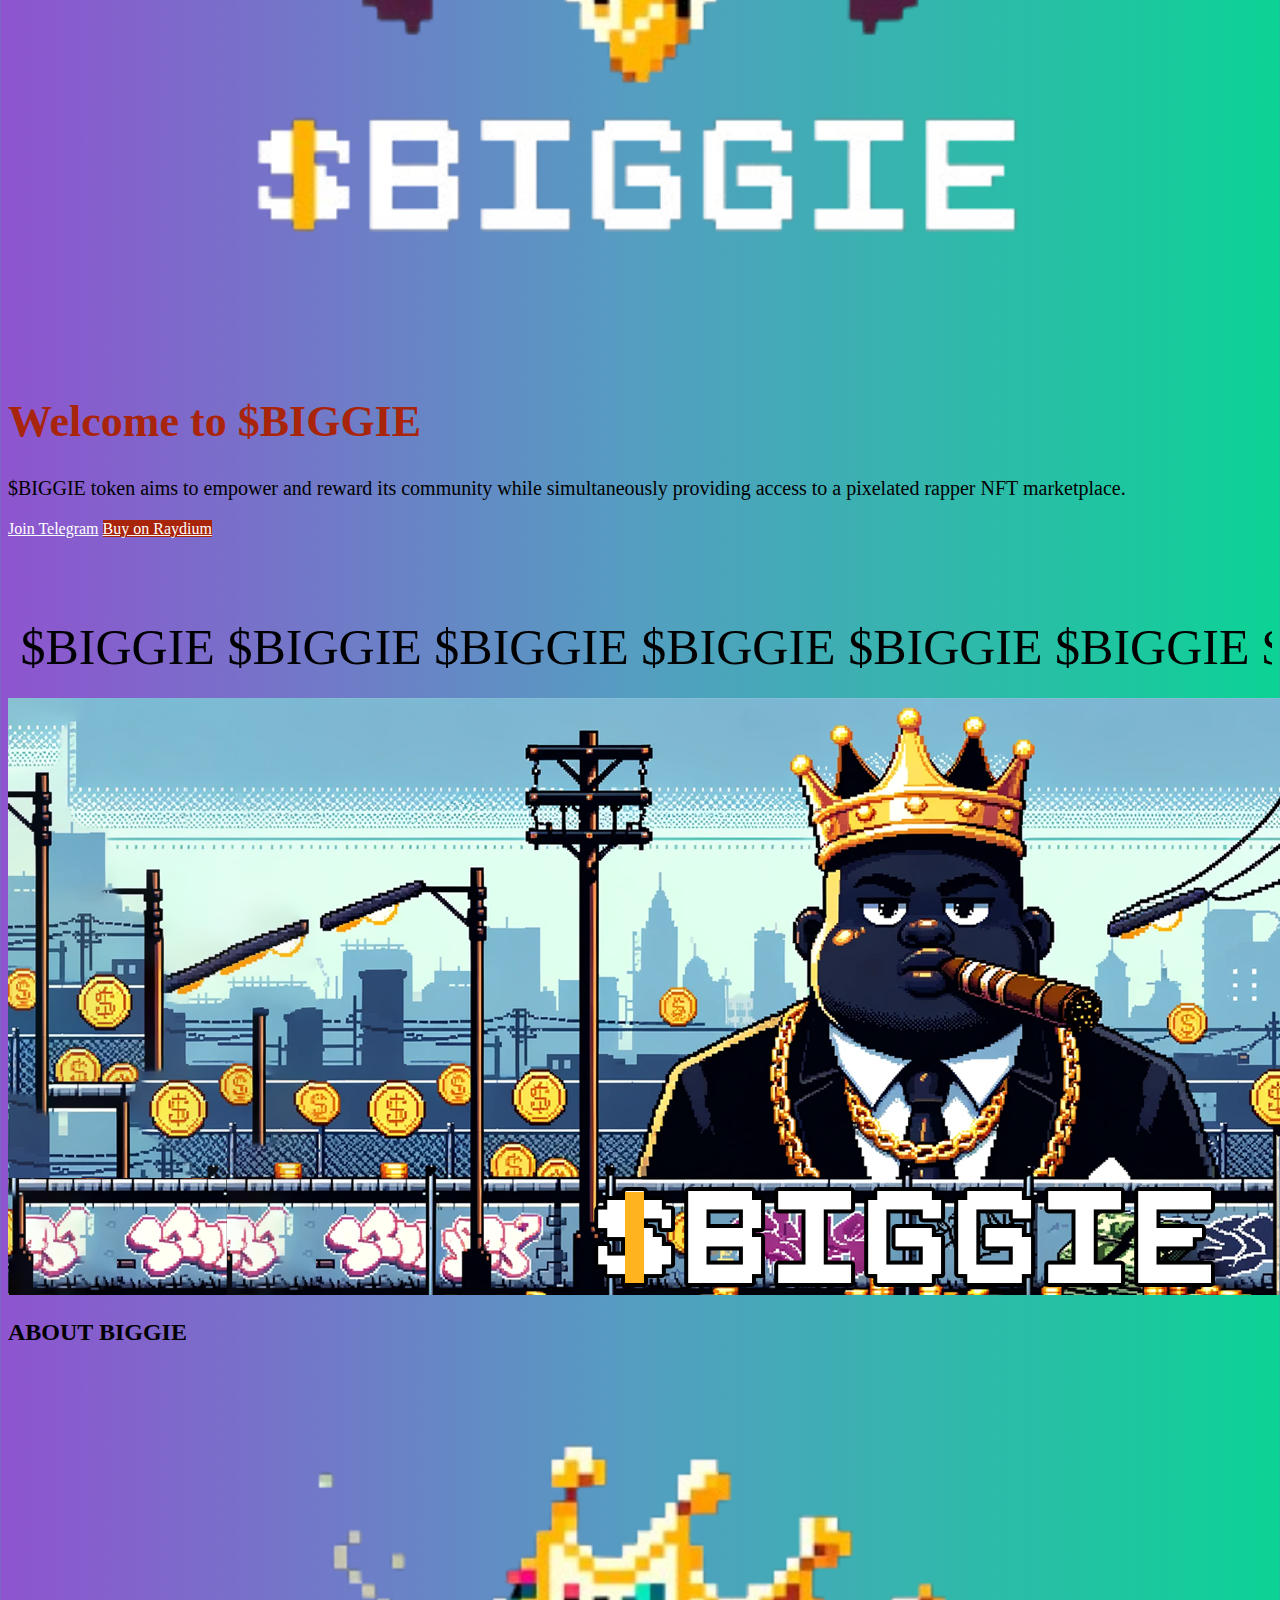
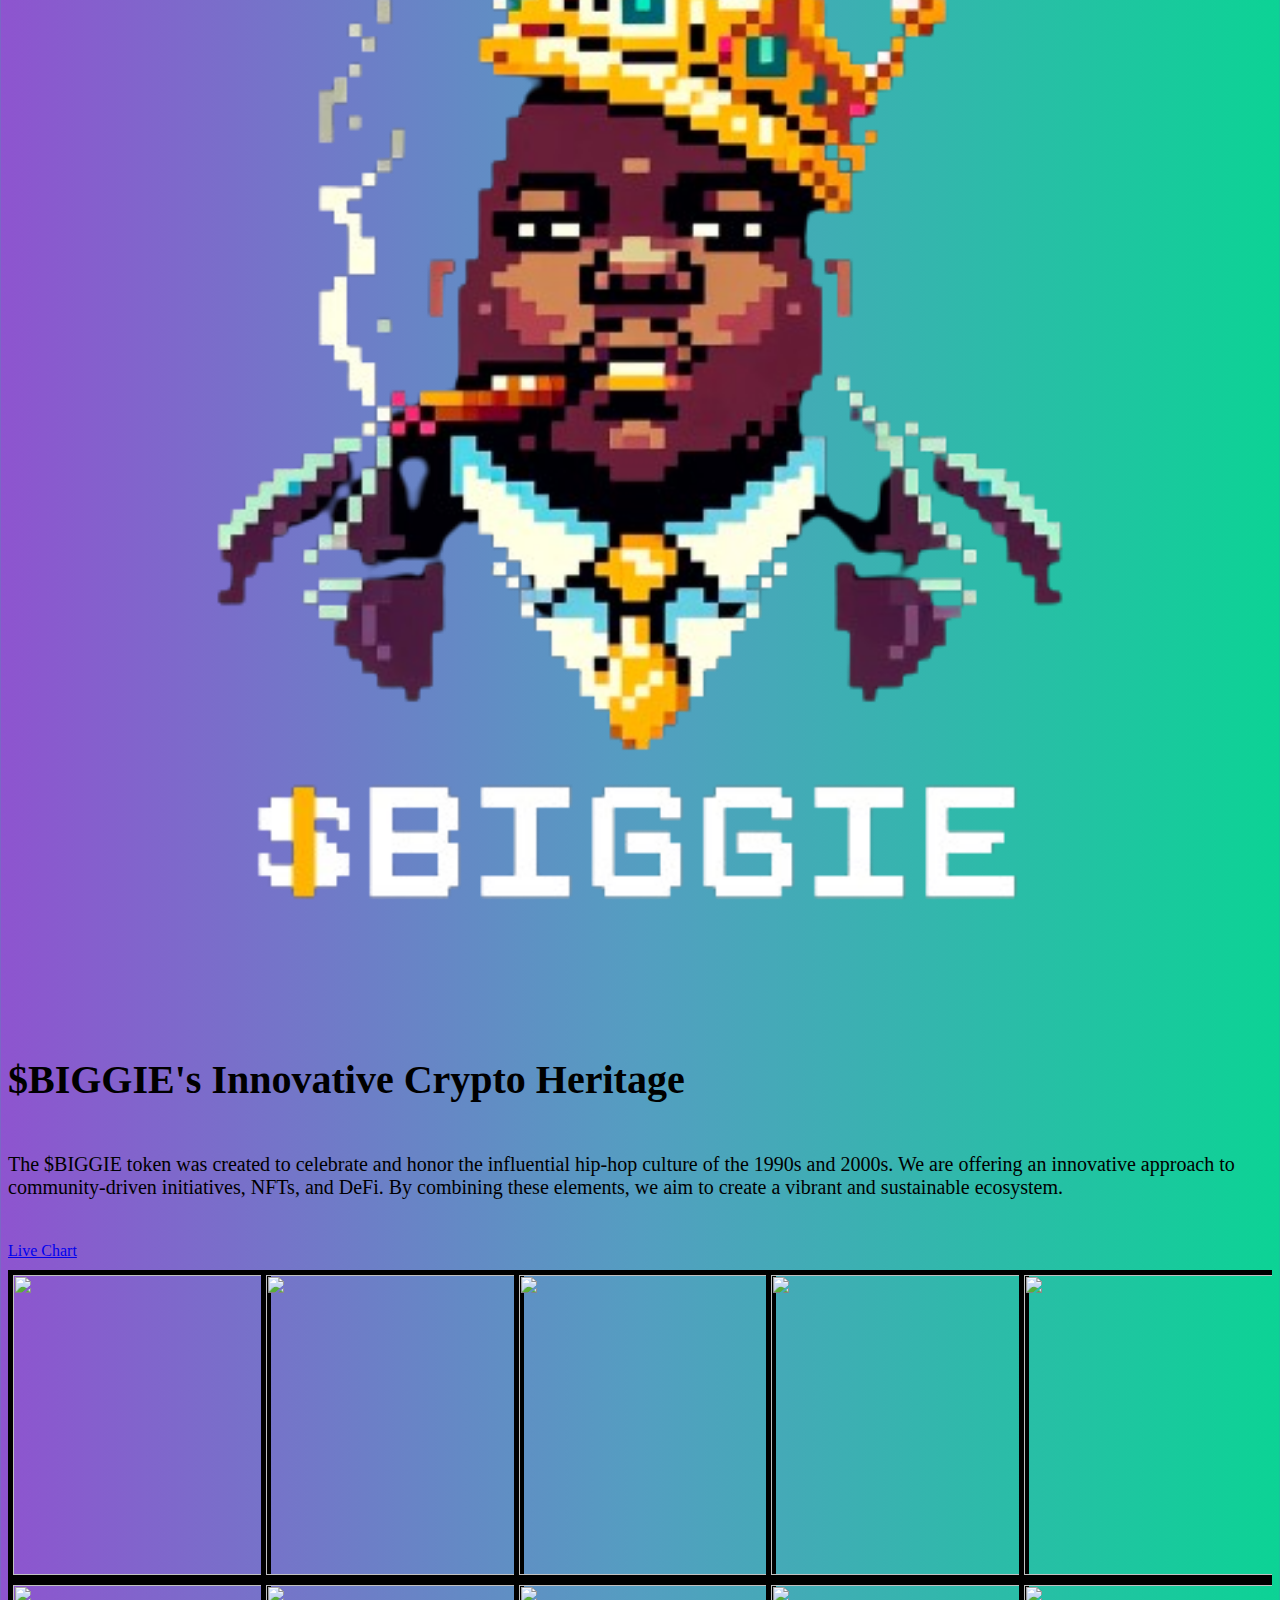
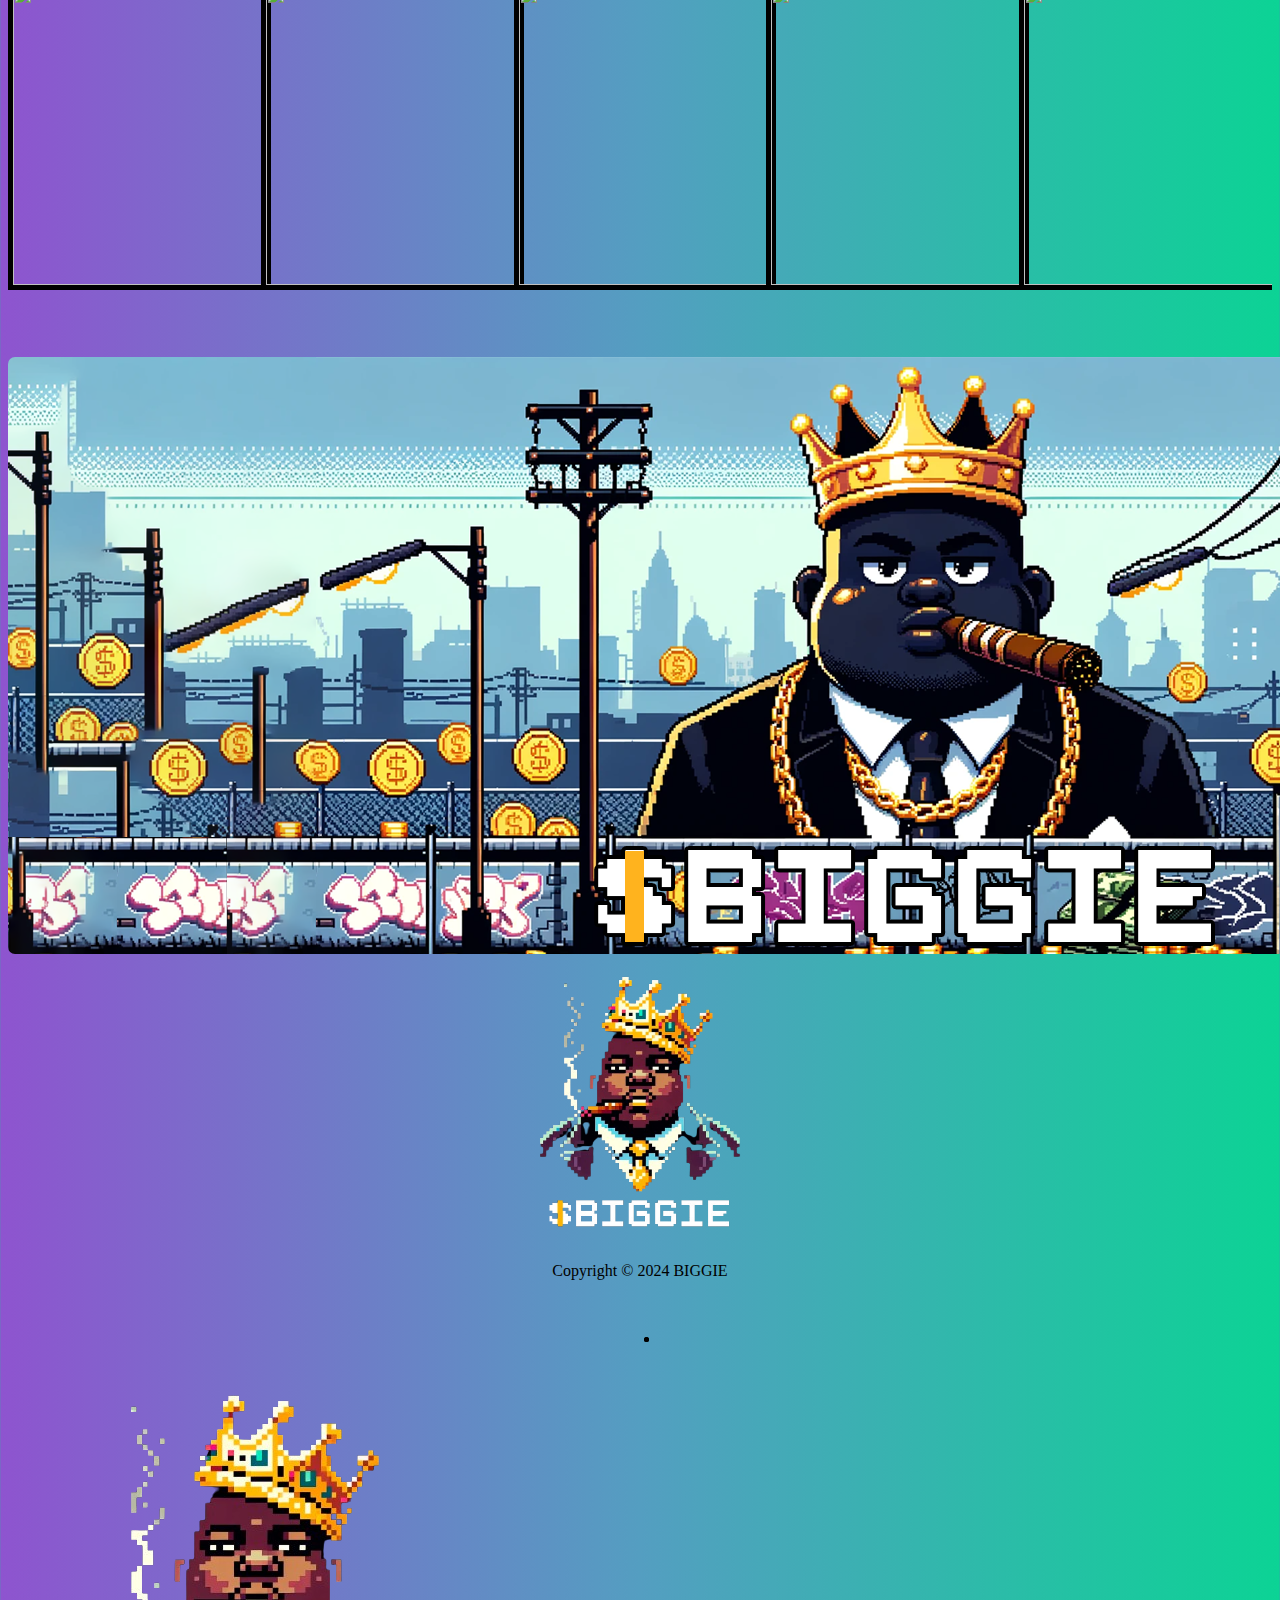
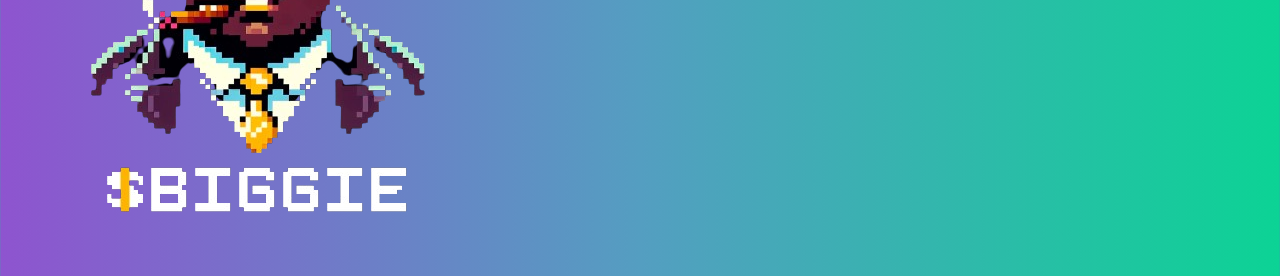
==== commit 7afedda8: "ticker" ====
--- a/index.html
+++ b/index.html
@@ -19,7 +19,7 @@
   <link href="https://fonts.googleapis.com/css2?family=Montserrat:wght@100;200;300;400;500;600;700;800&amp;display=swap"
     rel="stylesheet">
   <!-- Social Media -->
-  <meta property="og:title" content="$KNOB COCK" />
+  <meta property="og:title" content="$BIGGIE COCK" />
   
 
   <meta property="og:url" content="index-2.html" />
@@ -327,11 +327,11 @@
         <div class="marquee5">
           <div class="track">
             <div class="content" style="font-family: Quicksand;font-size: 50px;">
-              &nbsp;$KNOB $KNOB $KNOB $KNOB $KNOB
-              $KNOB $KNOB $KNOB
-              $KNOB
-              $KNOB $KNOB $KNOB $KNOB $KNOB $KNOB $KNOB $KNOB $KNOB $KNOB $KNOB $KNOB
-              $KNOB $KNOB $KNOB $KNOB $KNOB</div>
+              &nbsp;$BIGGIE $BIGGIE $BIGGIE $BIGGIE $BIGGIE
+              $BIGGIE $BIGGIE $BIGGIE
+              $BIGGIE
+              $BIGGIE $BIGGIE $BIGGIE $BIGGIE $BIGGIE $BIGGIE $BIGGIE $BIGGIE $BIGGIE $BIGGIE $BIGGIE $BIGGIE
+              $BIGGIE $BIGGIE $BIGGIE $BIGGIE $BIGGIE</div>
           </div>
         </div>
       </div>
@@ -501,7 +501,7 @@
             <div class="col-lg-6">
               <div class="section-head section-head-s2">
                 <h2 class="title title-xl animated fadeInUp" data-animate="fadeInUp" data-delay="0.1"
-                  title="$KNOB X SOLANA" style="visibility: visible; animation-delay: 0.1s">
+                  title="$BIGGIE X SOLANA" style="visibility: visible; animation-delay: 0.1s">
                   &nbsp;
                 </h2>
               </div>
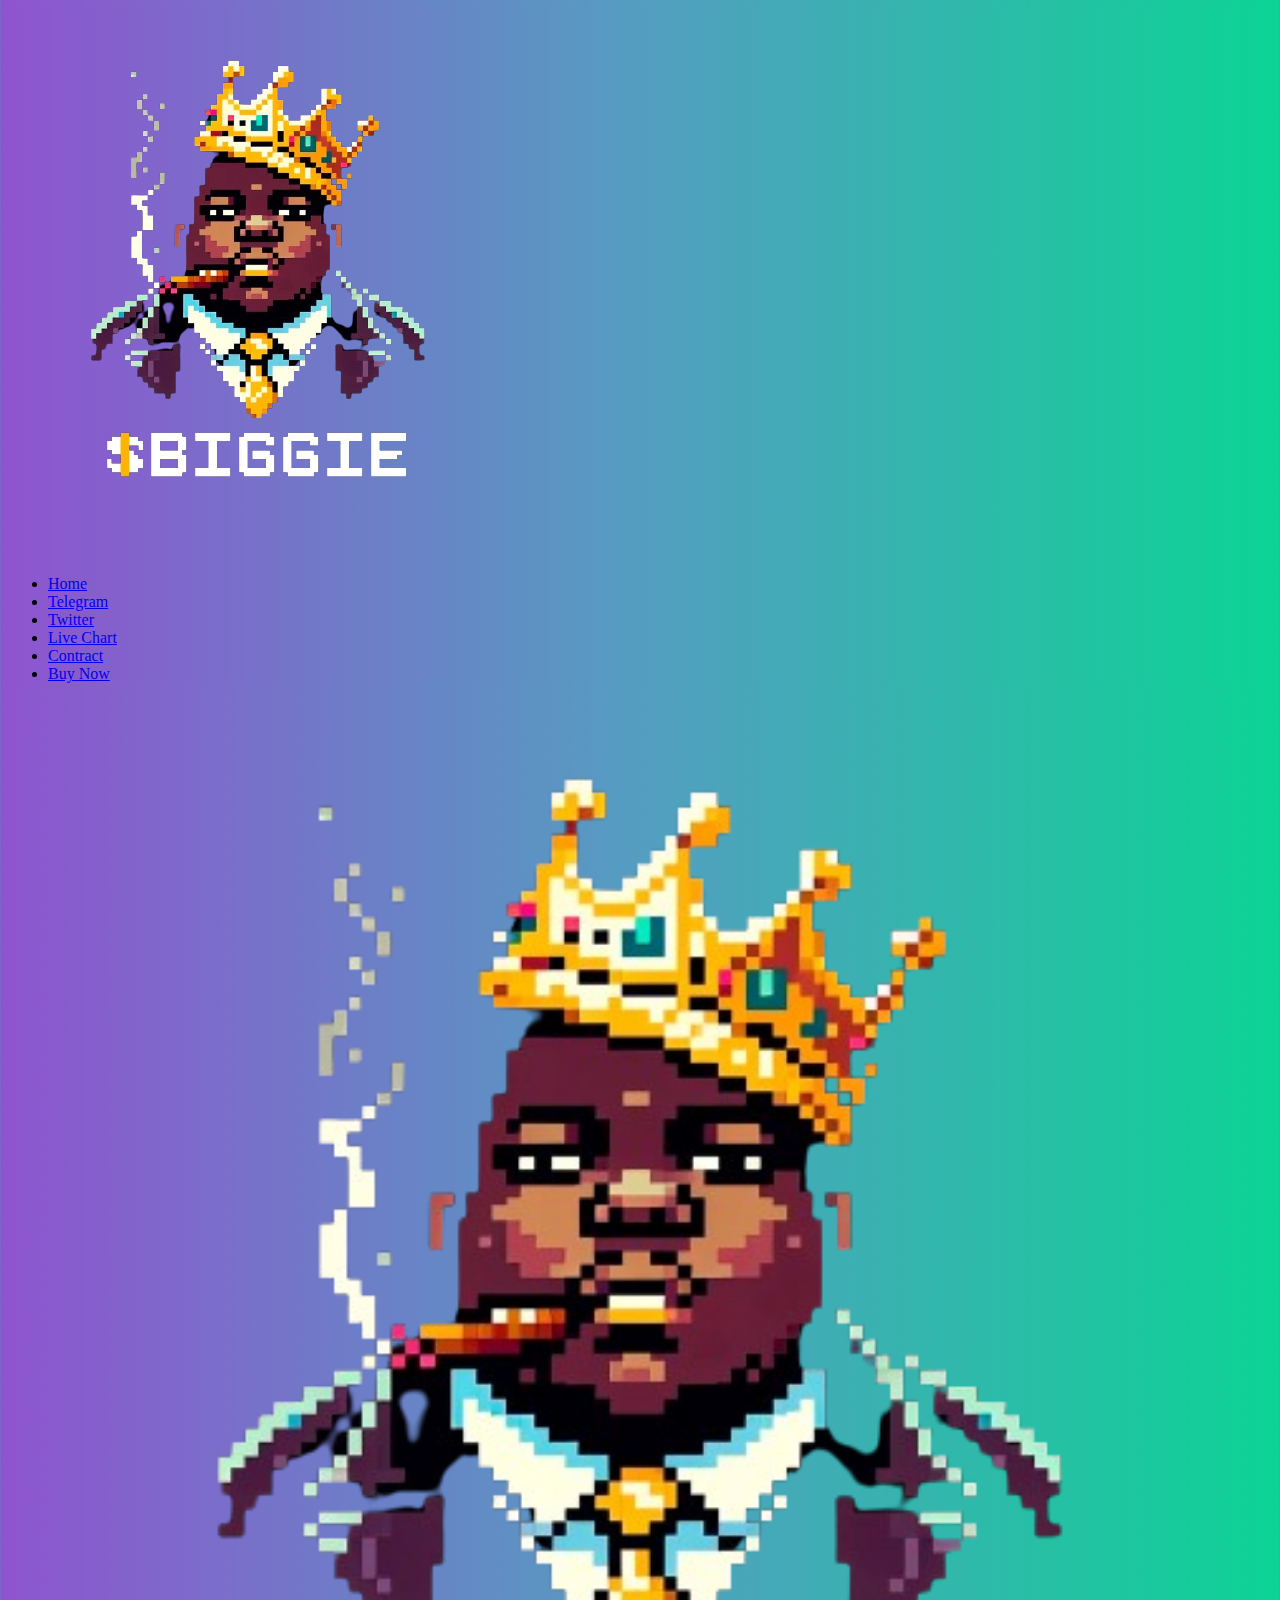
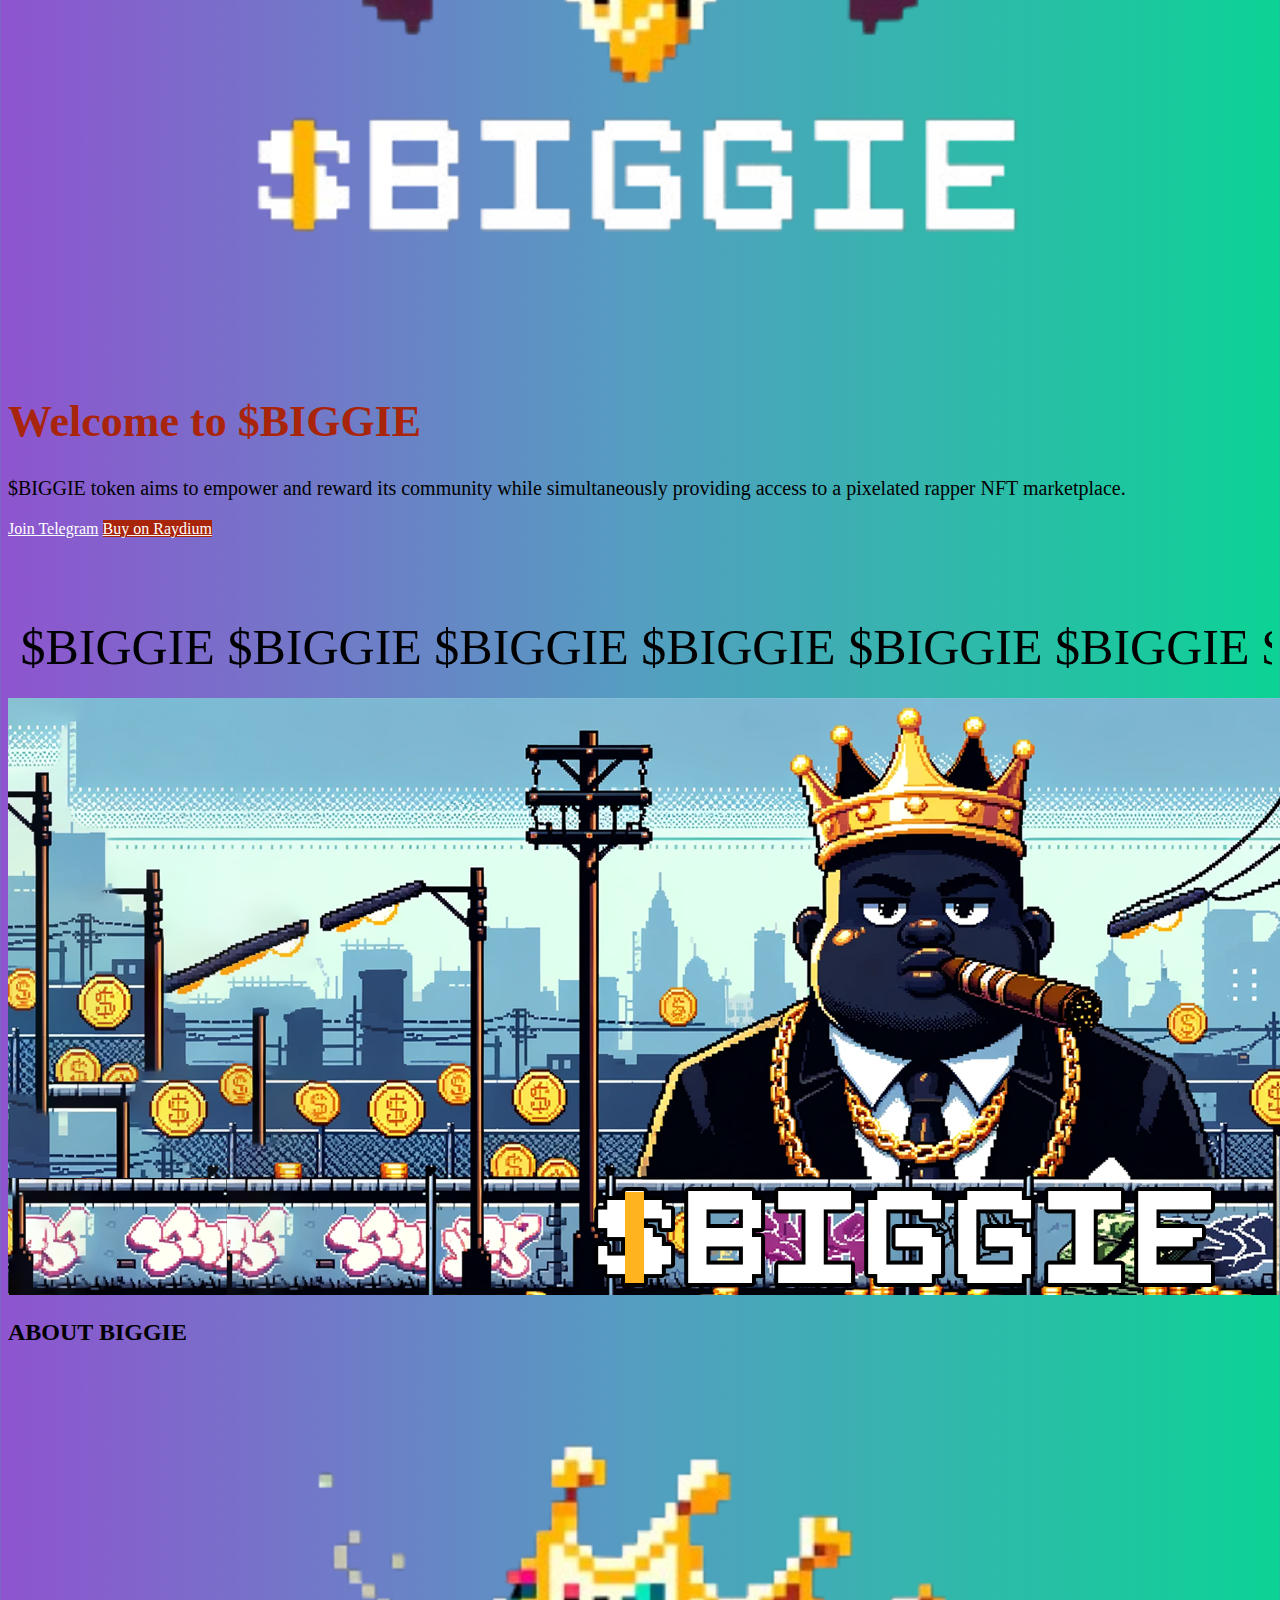
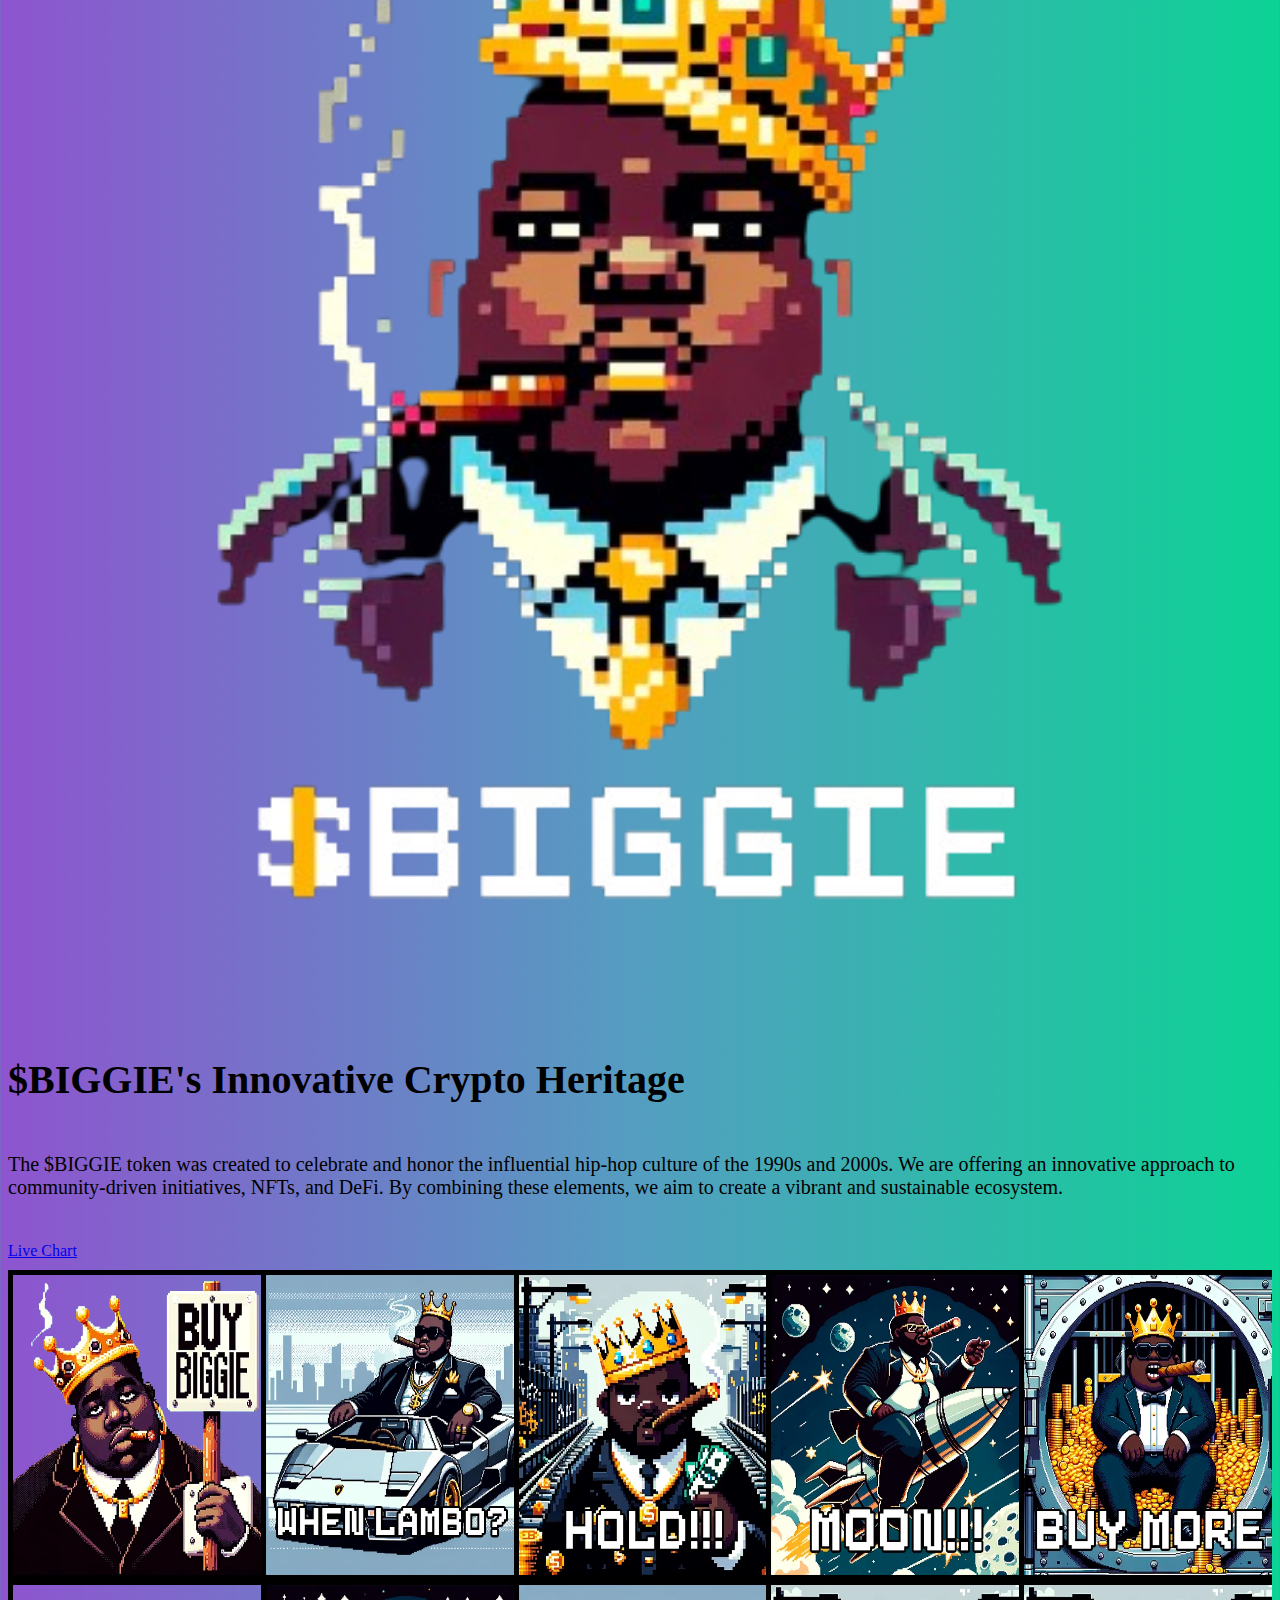
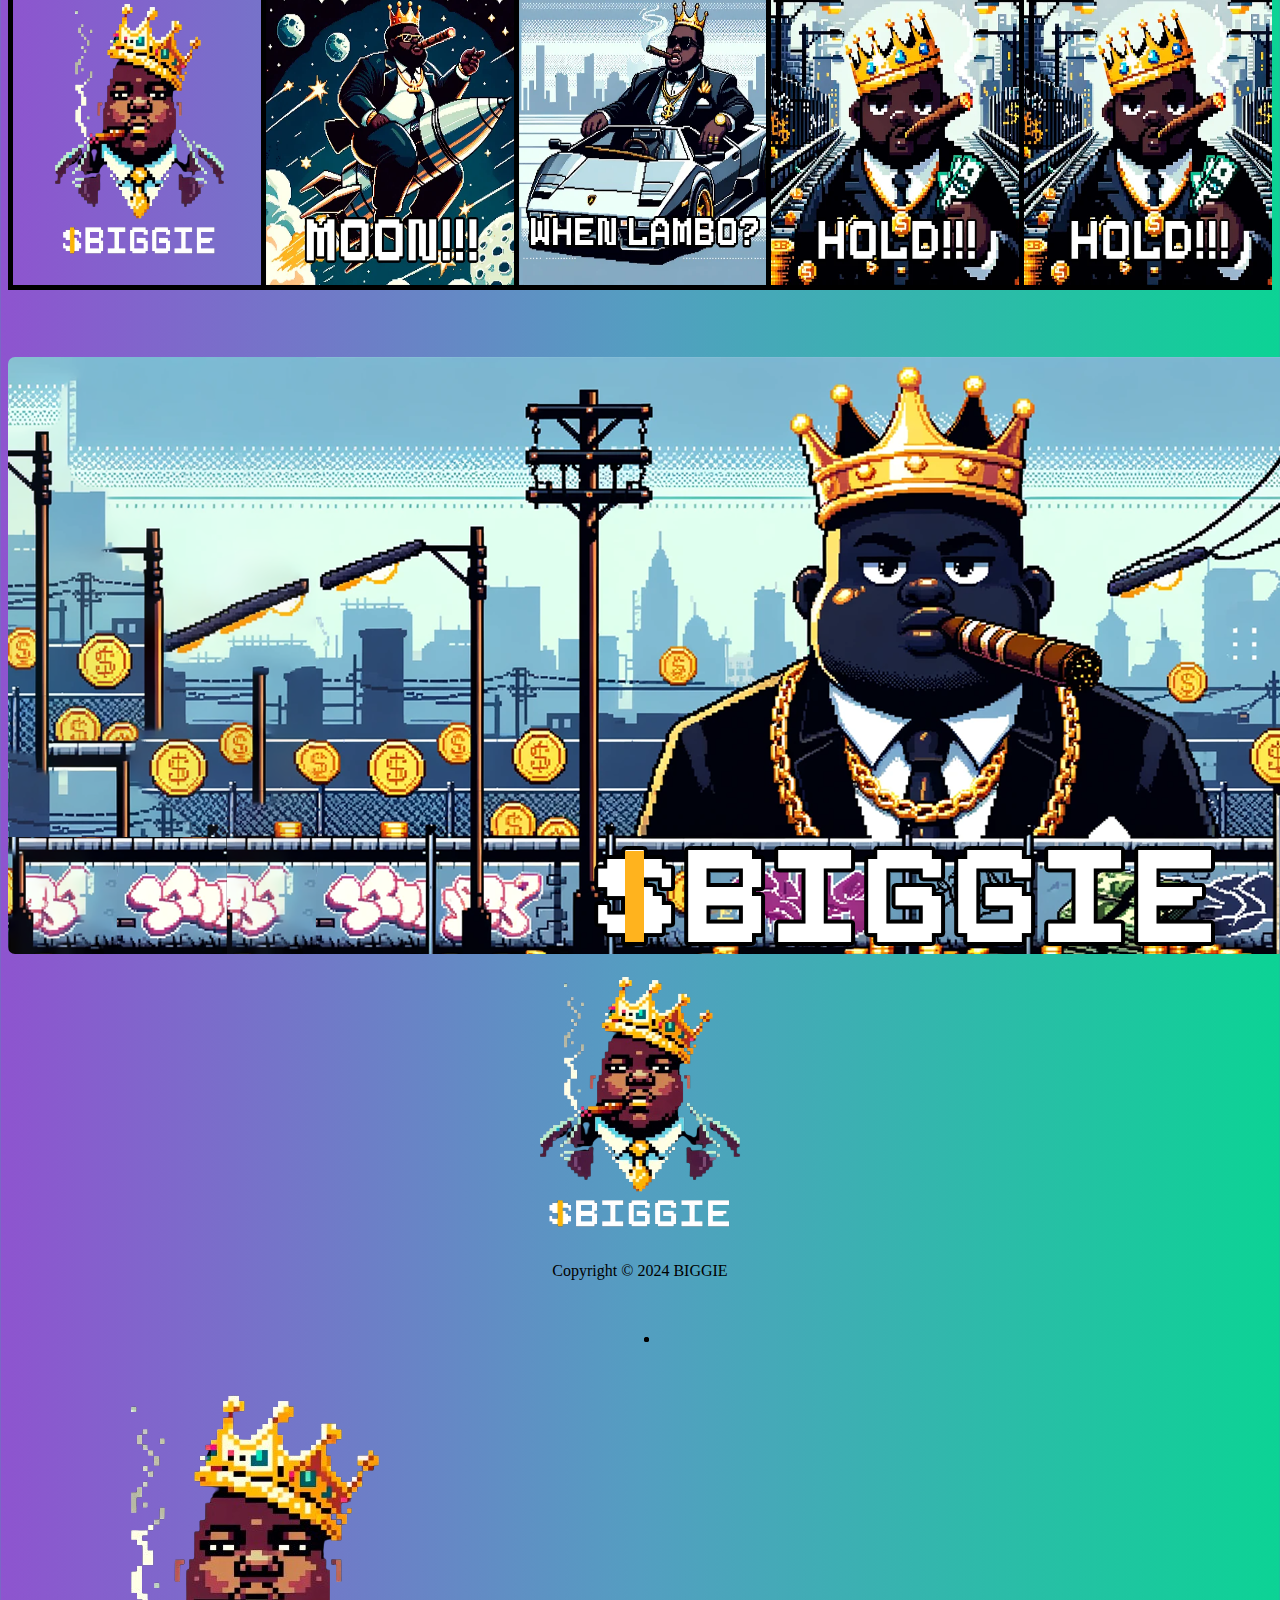
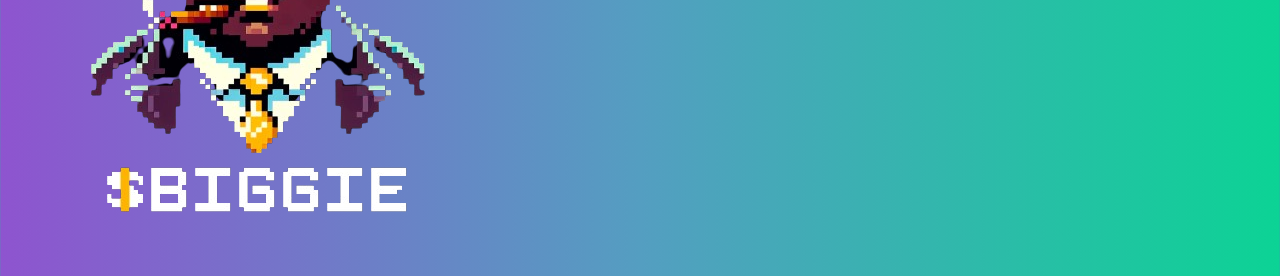
==== commit 69b7fc6f: "img" ====
--- a/index.html
+++ b/index.html
@@ -83,7 +83,7 @@
                     </li> -->
 
                   <li class="menu-item">
-                    <a class="menu-link nav-link" target="_blank" href="twitterlink">Twitter</a>
+                    <a class="menu-link nav-link" target="_blank" href="https://twitter.com/solanabiggie">Twitter</a>
                   </li>
                   <li class="menu-item">
                     <a class="menu-link nav-link" target="_blank"
@@ -620,7 +620,7 @@
                   style="text-align: center;justify-content: center;display: flex;align-items: center;width: 100%;margin-top: 50px;"
                   data-animate="fadep" data-delay="1" style="visibility: visible; animation-delay: 1s">
                   <li>
-                    <a href="twitterlink" target="_blank"><em class="fab fa-twitter"></em></a>
+                    <a href="https://twitter.com/solanabiggie" target="_blank"><em class="fab fa-twitter"></em></a>
                   </li>
 
                   <li>
